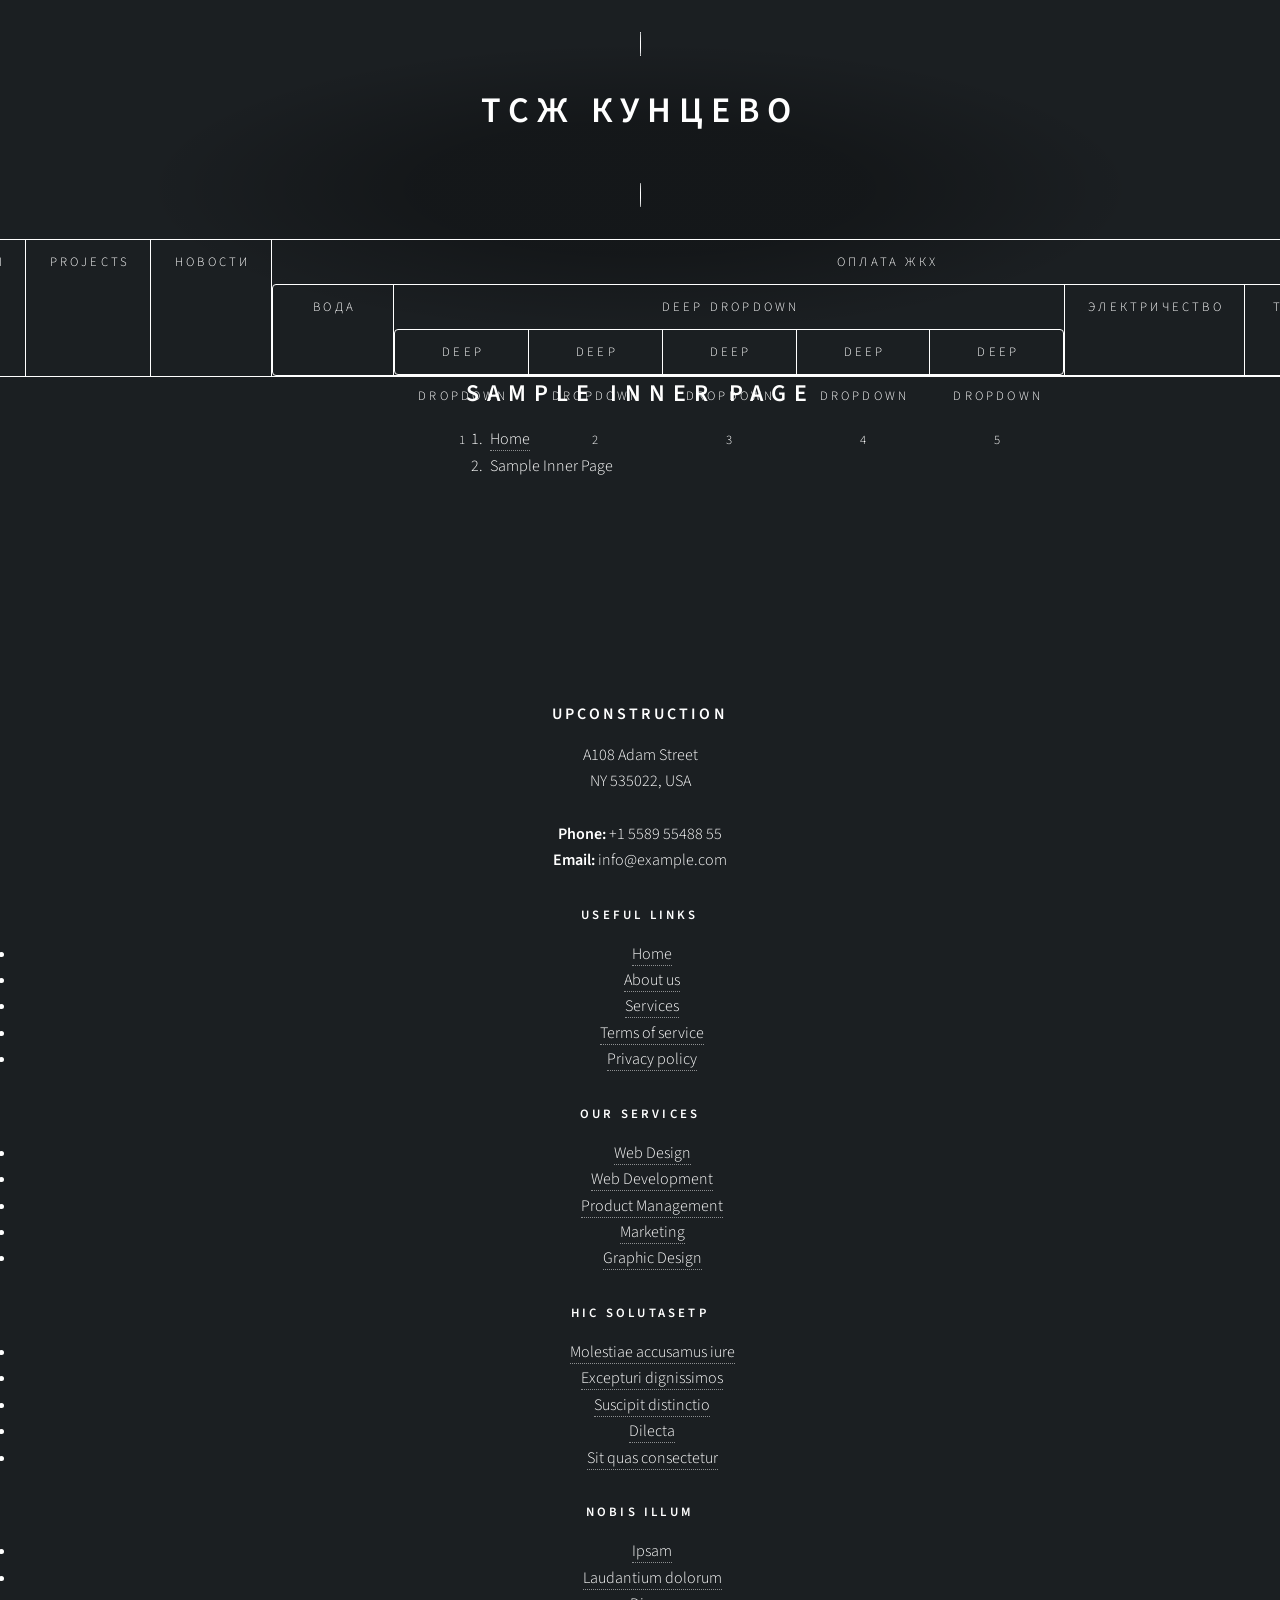
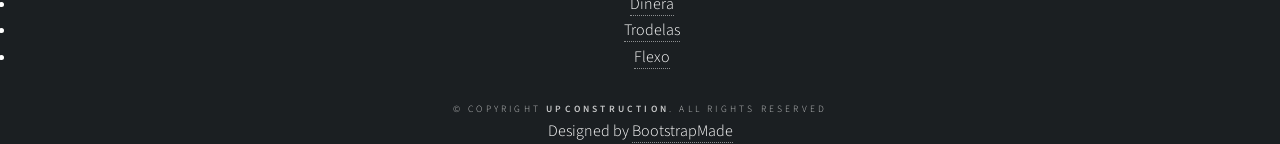
==== water.html @ 2f8976b7 "Add files via upload" ====
<!DOCTYPE html>
<html lang="en">

<head>
  <meta charset="utf-8">
  <meta content="width=device-width, initial-scale=1.0" name="viewport">

  <title>[Template] Sample Inner Page</title>
  <meta content="" name="description">
  <meta content="" name="keywords">

  <!-- Favicons -->
  <link href="assets/img/favicon.png" rel="icon">
  <link href="assets/img/apple-touch-icon.png" rel="apple-touch-icon">

  <!-- Google Fonts -->
  <link rel="preconnect" href="https://fonts.googleapis.com">
  <link rel="preconnect" href="https://fonts.gstatic.com" crossorigin>
  <link href="https://fonts.googleapis.com/css2?family=Open+Sans:ital,wght@0,300;0,400;0,500;0,600;0,700;1,300;1,400;1,600;1,700&family=Roboto:ital,wght@0,300;0,400;0,500;0,600;0,700;1,300;1,400;1,500;1,600;1,700&family=Work+Sans:ital,wght@0,300;0,400;0,500;0,600;0,700;1,300;1,400;1,500;1,600;1,700&display=swap" rel="stylesheet">

  <!-- Vendor CSS Files -->
  <link href="assets/vendor/bootstrap/css/bootstrap.min.css" rel="stylesheet">
  <link href="assets/vendor/bootstrap-icons/bootstrap-icons.css" rel="stylesheet">
  <link href="assets/vendor/fontawesome-free/css/all.min.css" rel="stylesheet">
  <link href="assets/vendor/aos/aos.css" rel="stylesheet">
  <link href="assets/vendor/glightbox/css/glightbox.min.css" rel="stylesheet">
  <link href="assets/vendor/swiper/swiper-bundle.min.css" rel="stylesheet">

  <!-- Template Main CSS File -->
  <link href="assets/css/main.css" rel="stylesheet">

  <!-- =======================================================
  * Template Name: UpConstruction - v1.2.1
  * Template URL: https://bootstrapmade.com/upconstruction-bootstrap-construction-website-template/
  * Author: BootstrapMade.com
  * License: https://bootstrapmade.com/license/
  ======================================================== -->
</head>

<body>

  <!-- ======= Header ======= -->
  <header id="header" class="header d-flex align-items-center">
    <div class="container-fluid container-xl d-flex align-items-center justify-content-between">

      <a href="index.html" class="logo d-flex align-items-center">
        <!-- Uncomment the line below if you also wish to use an image logo -->
        <!-- <img src="assets/img/logo.png" alt=""> -->
        <h1>ТСЖ <span>Кунцево</span></h1>
      </a>

      <i class="mobile-nav-toggle mobile-nav-show bi bi-list"></i>
      <i class="mobile-nav-toggle mobile-nav-hide d-none bi bi-x"></i>
      <nav id="navbar" class="navbar">
        <ul>
          <li><a href="index.html" class="active">Главная</a></li>
          <li><a href="about.html">О ТСЖ</a></li>
          <li><a href="services.html">Телефоны</a></li>
          <li><a href="projects.html">Projects</a></li>
          <li><a href="blog.html">Новости</a></li>
          <li class="dropdown"><a href="#"><span>Оплата ЖКХ</span> <i class="bi bi-chevron-down dropdown-indicator"></i></a>
            <ul>
              <li><a href="#">Вода</a></li>
              <li class="dropdown"><a href="#"><span>Deep Dropdown</span> <i class="bi bi-chevron-down dropdown-indicator"></i></a>
                <ul>
                  <li><a href="#">Deep Dropdown 1</a></li>
                  <li><a href="#">Deep Dropdown 2</a></li>
                  <li><a href="#">Deep Dropdown 3</a></li>
                  <li><a href="#">Deep Dropdown 4</a></li>
                  <li><a href="#">Deep Dropdown 5</a></li>
                </ul>
              </li>
              <li><a href="#">Электричество</a></li>
              <li><a href="#">Тарифы</a></li>
              <li><a href="#">Dropdown 4</a></li>
            </ul>
          </li>
          <li><a href="contact.html">Контакты</a></li>
        </ul>
      </nav><!-- .navbar -->

    </div>
  </header><!-- End Header -->

  <main id="main">

    <!-- ======= Breadcrumbs ======= -->
    <div class="breadcrumbs d-flex align-items-center" style="background-image: url('assets/img/breadcrumbs-bg.jpg');">
      <div class="container position-relative d-flex flex-column align-items-center" data-aos="fade">

        <h2>Sample Inner Page</h2>
        <ol>
          <li><a href="index.html">Home</a></li>
          <li>Sample Inner Page</li>
        </ol>

      </div>
    </div><!-- End Breadcrumbs -->

    <section class="sample-page">
      <div class="container">

<script src="https://yastatic.net/s3/frontend/forms/_/embed.js"></script><iframe src="https://forms.yandex.ru/cloud/6394c5d690fa7bdfb50872ac/?iframe=1" frameborder="0" name="ya-form-6394c5d690fa7bdfb50872ac" width="650"></iframe>

      </div>
    </section>

  </main><!-- End #main -->

  <!-- ======= Footer ======= -->
  <footer id="footer" class="footer">

    <div class="footer-content position-relative">
      <div class="container">
        <div class="row">

          <div class="col-lg-4 col-md-6">
            <div class="footer-info">
              <h3>UpConstruction</h3>
              <p>
                A108 Adam Street <br>
                NY 535022, USA<br><br>
                <strong>Phone:</strong> +1 5589 55488 55<br>
                <strong>Email:</strong> info@example.com<br>
              </p>
              <div class="social-links d-flex mt-3">
                <a href="#" class="d-flex align-items-center justify-content-center"><i class="bi bi-twitter"></i></a>
                <a href="#" class="d-flex align-items-center justify-content-center"><i class="bi bi-facebook"></i></a>
                <a href="#" class="d-flex align-items-center justify-content-center"><i class="bi bi-instagram"></i></a>
                <a href="#" class="d-flex align-items-center justify-content-center"><i class="bi bi-linkedin"></i></a>
              </div>
            </div>
          </div><!-- End footer info column-->

          <div class="col-lg-2 col-md-3 footer-links">
            <h4>Useful Links</h4>
            <ul>
              <li><a href="#">Home</a></li>
              <li><a href="#">About us</a></li>
              <li><a href="#">Services</a></li>
              <li><a href="#">Terms of service</a></li>
              <li><a href="#">Privacy policy</a></li>
            </ul>
          </div><!-- End footer links column-->

          <div class="col-lg-2 col-md-3 footer-links">
            <h4>Our Services</h4>
            <ul>
              <li><a href="#">Web Design</a></li>
              <li><a href="#">Web Development</a></li>
              <li><a href="#">Product Management</a></li>
              <li><a href="#">Marketing</a></li>
              <li><a href="#">Graphic Design</a></li>
            </ul>
          </div><!-- End footer links column-->

          <div class="col-lg-2 col-md-3 footer-links">
            <h4>Hic solutasetp</h4>
            <ul>
              <li><a href="#">Molestiae accusamus iure</a></li>
              <li><a href="#">Excepturi dignissimos</a></li>
              <li><a href="#">Suscipit distinctio</a></li>
              <li><a href="#">Dilecta</a></li>
              <li><a href="#">Sit quas consectetur</a></li>
            </ul>
          </div><!-- End footer links column-->

          <div class="col-lg-2 col-md-3 footer-links">
            <h4>Nobis illum</h4>
            <ul>
              <li><a href="#">Ipsam</a></li>
              <li><a href="#">Laudantium dolorum</a></li>
              <li><a href="#">Dinera</a></li>
              <li><a href="#">Trodelas</a></li>
              <li><a href="#">Flexo</a></li>
            </ul>
          </div><!-- End footer links column-->

        </div>
      </div>
    </div>

    <div class="footer-legal text-center position-relative">
      <div class="container">
        <div class="copyright">
          &copy; Copyright <strong><span>UpConstruction</span></strong>. All Rights Reserved
        </div>
        <div class="credits">
          <!-- All the links in the footer should remain intact. -->
          <!-- You can delete the links only if you purchased the pro version. -->
          <!-- Licensing information: https://bootstrapmade.com/license/ -->
          <!-- Purchase the pro version with working PHP/AJAX contact form: https://bootstrapmade.com/upconstruction-bootstrap-construction-website-template/ -->
          Designed by <a href="https://bootstrapmade.com/">BootstrapMade</a>
        </div>
      </div>
    </div>

  </footer>
  <!-- End Footer -->

  <a href="#" class="scroll-top d-flex align-items-center justify-content-center"><i class="bi bi-arrow-up-short"></i></a>

  <div id="preloader"></div>

  <!-- Vendor JS Files -->
  <script src="assets/vendor/bootstrap/js/bootstrap.bundle.min.js"></script>
  <script src="assets/vendor/aos/aos.js"></script>
  <script src="assets/vendor/glightbox/js/glightbox.min.js"></script>
  <script src="assets/vendor/isotope-layout/isotope.pkgd.min.js"></script>
  <script src="assets/vendor/swiper/swiper-bundle.min.js"></script>
  <script src="assets/vendor/purecounter/purecounter_vanilla.js"></script>
  <script src="assets/vendor/php-email-form/validate.js"></script>

  <!-- Template Main JS File -->
  <script src="assets/js/main.js"></script>

</body>

</html>
---- assets/css/main.css ----
@import url(fontawesome-all.min.css);
@import url("https://fonts.googleapis.com/css?family=Source+Sans+Pro:300italic,600italic,300,600");

/*
	Dimension by HTML5 UP
	html5up.net | @ajlkn
	Free for personal and commercial use under the CCA 3.0 license (html5up.net/license)
*/

html, body, div, span, applet, object,
iframe, h1, h2, h3, h4, h5, h6, p, blockquote,
pre, a, abbr, acronym, address, big, cite,
code, del, dfn, em, img, ins, kbd, q, s, samp,
small, strike, strong, sub, sup, tt, var, b,
u, i, center, dl, dt, dd, ol, ul, li, fieldset,
form, label, legend, table, caption, tbody,
tfoot, thead, tr, th, td, article, aside,
canvas, details, embed, figure, figcaption,
footer, header, hgroup, menu, nav, output, ruby,
section, summary, time, mark, audio, video {
	margin: 0;
	padding: 0;
	border: 0;
	font-size: 100%;
	font: inherit;
	vertical-align: baseline;}

article, aside, details, figcaption, figure,
footer, header, hgroup, menu, nav, section {
	display: block;}

body {
	line-height: 1;
}

ol, ul {
	list-style: none;
}

blockquote, q {
	quotes: none;
}

	blockquote:before, blockquote:after, q:before, q:after {
		content: '';
		content: none;
	}

table {
	border-collapse: collapse;
	border-spacing: 0;
}

body {
	-webkit-text-size-adjust: none;
}

mark {
	background-color: transparent;
	color: inherit;
}

input::-moz-focus-inner {
	border: 0;
	padding: 0;
}

input, select, textarea {
	-moz-appearance: none;
	-webkit-appearance: none;
	-ms-appearance: none;
	appearance: none;
}

/* Basic */

	@-ms-viewport {
		width: device-width;
	}

	@media screen and (max-width: 480px) {

		html, body {
			min-width: 320px;
		}

	}

	html {
		box-sizing: border-box;
	}

	*, *:before, *:after {
		box-sizing: inherit;
	}

	body {
		background: #1b1f22;
	}

		body.is-preload *, body.is-preload *:before, body.is-preload *:after {
			-moz-animation: none !important;
			-webkit-animation: none !important;
			-ms-animation: none !important;
			animation: none !important;
			-moz-transition: none !important;
			-webkit-transition: none !important;
			-ms-transition: none !important;
			transition: none !important;
		}

/* Type */

	html {
		font-size: 16pt;
	}

		@media screen and (max-width: 1680px) {

			html {
				font-size: 12pt;
			}

		}

		@media screen and (max-width: 736px) {

			html {
				font-size: 11pt;
			}

		}

		@media screen and (max-width: 360px) {

			html {
				font-size: 10pt;
			}

		}

	body, input, select, textarea {
		color: #ffffff;
		font-family: "Source Sans Pro", sans-serif;
		font-weight: 300;
		font-size: 1rem;
		line-height: 1.65;
	}

	a {
		-moz-transition: color 0.2s ease-in-out, background-color 0.2s ease-in-out, border-bottom-color 0.2s ease-in-out;
		-webkit-transition: color 0.2s ease-in-out, background-color 0.2s ease-in-out, border-bottom-color 0.2s ease-in-out;
		-ms-transition: color 0.2s ease-in-out, background-color 0.2s ease-in-out, border-bottom-color 0.2s ease-in-out;
		transition: color 0.2s ease-in-out, background-color 0.2s ease-in-out, border-bottom-color 0.2s ease-in-out;
		border-bottom: dotted 1px rgba(255, 255, 255, 0.5);
		text-decoration: none;
		color: inherit;
	}

		a:hover {
			border-bottom-color: transparent;
		}

	strong, b {
		color: #ffffff;
		font-weight: 600;
	}

	em, i {
		font-style: italic;
	}

	p {
		margin: 0 0 2rem 0;
	}

	h1, h2, h3, h4, h5, h6 {
		color: #ffffff;
		font-weight: 600;
		line-height: 1.5;
		margin: 0 0 1rem 0;
		text-transform: uppercase;
		letter-spacing: 0.2rem;
	}

		h1 a, h2 a, h3 a, h4 a, h5 a, h6 a {
			color: inherit;
			text-decoration: none;
		}

		h1.major, h2.major, h3.major, h4.major, h5.major, h6.major {
			border-bottom: solid 1px #ffffff;
			width: -moz-max-content;
			width: -webkit-max-content;
			width: -ms-max-content;
			width: max-content;
			padding-bottom: 0.5rem;
			margin: 0 0 2rem 0;
		}

	h1 {
		font-size: 2.25rem;
		line-height: 1.3;
		letter-spacing: 0.5rem;
	}

	h2 {
		font-size: 1.5rem;
		line-height: 1.4;
		letter-spacing: 0.5rem;
	}

	h3 {
		font-size: 1rem;
	}

	h4 {
		font-size: 0.8rem;
	}

	h5 {
		font-size: 0.7rem;
	}

	h6 {
		font-size: 0.6rem;
	}

	@media screen and (max-width: 736px) {

		h1 {
			font-size: 1.75rem;
			line-height: 1.4;
		}

		h2 {
			font-size: 1.25em;
			line-height: 1.5;
		}

	}

	sub {
		font-size: 0.8rem;
		position: relative;
		top: 0.5rem;
	}

	sup {
		font-size: 0.8rem;
		position: relative;
		top: -0.5rem;
	}

	blockquote {
		border-left: solid 4px #ffffff;
		font-style: italic;
		margin: 0 0 2rem 0;
		padding: 0.5rem 0 0.5rem 2rem;
	}

	code {
		background: rgba(255, 255, 255, 0.075);
		border-radius: 4px;
		font-family: "Courier New", monospace;
		font-size: 0.9rem;
		margin: 0 0.25rem;
		padding: 0.25rem 0.65rem;
	}

	pre {
		-webkit-overflow-scrolling: touch;
		font-family: "Courier New", monospace;
		font-size: 0.9rem;
		margin: 0 0 2rem 0;
	}

		pre code {
			display: block;
			line-height: 1.75;
			padding: 1rem 1.5rem;
			overflow-x: auto;
		}

	hr {
		border: 0;
		border-bottom: solid 1px #ffffff;
		margin: 2.75rem 0;
	}

	.align-left {
		text-align: left;
	}

	.align-center {
		text-align: center;
	}

	.align-right {
		text-align: right;
	}

/* Form */

	form {
		margin: 0 0 2rem 0;
	}

		form > :last-child {
			margin-bottom: 0;
		}

		form > .fields {
			display: -moz-flex;
			display: -webkit-flex;
			display: -ms-flex;
			display: flex;
			-moz-flex-wrap: wrap;
			-webkit-flex-wrap: wrap;
			-ms-flex-wrap: wrap;
			flex-wrap: wrap;
			width: calc(100% + 3rem);
			margin: -1.5rem 0 2rem -1.5rem;
		}

			form > .fields > .field {
				-moz-flex-grow: 0;
				-webkit-flex-grow: 0;
				-ms-flex-grow: 0;
				flex-grow: 0;
				-moz-flex-shrink: 0;
				-webkit-flex-shrink: 0;
				-ms-flex-shrink: 0;
				flex-shrink: 0;
				padding: 1.5rem 0 0 1.5rem;
				width: calc(100% - 1.5rem);
			}

				form > .fields > .field.half {
					width: calc(50% - 0.75rem);
				}

				form > .fields > .field.third {
					width: calc(100%/3 - 0.5rem);
				}

				form > .fields > .field.quarter {
					width: calc(25% - 0.375rem);
				}

		@media screen and (max-width: 480px) {

			form > .fields {
				width: calc(100% + 3rem);
				margin: -1.5rem 0 2rem -1.5rem;
			}

				form > .fields > .field {
					padding: 1.5rem 0 0 1.5rem;
					width: calc(100% - 1.5rem);
				}

					form > .fields > .field.half {
						width: calc(100% - 1.5rem);
					}

					form > .fields > .field.third {
						width: calc(100% - 1.5rem);
					}

					form > .fields > .field.quarter {
						width: calc(100% - 1.5rem);
					}

		}

	label {
		color: #ffffff;
		display: block;
		font-size: 0.8rem;
		font-weight: 300;
		letter-spacing: 0.2rem;
		line-height: 1.5;
		margin: 0 0 1rem 0;
		text-transform: uppercase;
	}

	input[type="text"],
	input[type="password"],
	input[type="email"],
	input[type="tel"],
	select,
	textarea {
		-moz-appearance: none;
		-webkit-appearance: none;
		-ms-appearance: none;
		appearance: none;
		-moz-transition: border-color 0.2s ease-in-out, box-shadow 0.2s ease-in-out, background-color 0.2s ease-in-out;
		-webkit-transition: border-color 0.2s ease-in-out, box-shadow 0.2s ease-in-out, background-color 0.2s ease-in-out;
		-ms-transition: border-color 0.2s ease-in-out, box-shadow 0.2s ease-in-out, background-color 0.2s ease-in-out;
		transition: border-color 0.2s ease-in-out, box-shadow 0.2s ease-in-out, background-color 0.2s ease-in-out;
		background-color: transparent;
		border-radius: 4px;
		border: solid 1px #ffffff;
		color: inherit;
		display: block;
		outline: 0;
		padding: 0 1rem;
		text-decoration: none;
		width: 100%;
	}

		input[type="text"]:invalid,
		input[type="password"]:invalid,
		input[type="email"]:invalid,
		input[type="tel"]:invalid,
		select:invalid,
		textarea:invalid {
			box-shadow: none;
		}

		input[type="text"]:focus,
		input[type="password"]:focus,
		input[type="email"]:focus,
		input[type="tel"]:focus,
		select:focus,
		textarea:focus {
			background: rgba(255, 255, 255, 0.075);
			border-color: #ffffff;
			box-shadow: 0 0 0 1px #ffffff;
		}

	select {
		background-image: url("data:image/svg+xml;charset=utf8,%3Csvg xmlns='http://www.w3.org/2000/svg' width='40' height='40' preserveAspectRatio='none' viewBox='0 0 40 40'%3E%3Cpath d='M9.4,12.3l10.4,10.4l10.4-10.4c0.2-0.2,0.5-0.4,0.9-0.4c0.3,0,0.6,0.1,0.9,0.4l3.3,3.3c0.2,0.2,0.4,0.5,0.4,0.9 c0,0.4-0.1,0.6-0.4,0.9L20.7,31.9c-0.2,0.2-0.5,0.4-0.9,0.4c-0.3,0-0.6-0.1-0.9-0.4L4.3,17.3c-0.2-0.2-0.4-0.5-0.4-0.9 c0-0.4,0.1-0.6,0.4-0.9l3.3-3.3c0.2-0.2,0.5-0.4,0.9-0.4S9.1,12.1,9.4,12.3z' fill='%23ffffff' /%3E%3C/svg%3E");
		background-size: 1.25rem;
		background-repeat: no-repeat;
		background-position: calc(100% - 1rem) center;
		height: 2.75rem;
		padding-right: 2.75rem;
		text-overflow: ellipsis;
	}

		select option {
			color: #ffffff;
			background: #1b1f22;
		}

		select:focus::-ms-value {
			background-color: transparent;
		}

		select::-ms-expand {
			display: none;
		}

	input[type="text"],
	input[type="password"],
	input[type="email"],
	select {
		height: 2.75rem;
	}

	textarea {
		padding: 0.75rem 1rem;
	}

	input[type="checkbox"],
	input[type="radio"] {
		-moz-appearance: none;
		-webkit-appearance: none;
		-ms-appearance: none;
		appearance: none;
		display: block;
		float: left;
		margin-right: -2rem;
		opacity: 0;
		width: 1rem;
		z-index: -1;
	}

		input[type="checkbox"] + label,
		input[type="radio"] + label {
			text-decoration: none;
			-moz-user-select: none;
			-webkit-user-select: none;
			-ms-user-select: none;
			user-select: none;
			color: #ffffff;
			cursor: pointer;
			display: inline-block;
			font-size: 0.8rem;
			font-weight: 300;
			margin: 0 0 0.5rem 0;
			padding-left: 2.65rem;
			padding-right: 0.75rem;
			position: relative;
		}

			input[type="checkbox"] + label:before,
			input[type="radio"] + label:before {
				-moz-osx-font-smoothing: grayscale;
				-webkit-font-smoothing: antialiased;
				display: inline-block;
				font-style: normal;
				font-variant: normal;
				text-rendering: auto;
				line-height: 1;
				text-transform: none !important;
				font-family: 'Font Awesome 5 Free';
				font-weight: 900;
			}

			input[type="checkbox"] + label:before,
			input[type="radio"] + label:before {
				-moz-transition: border-color 0.2s ease-in-out, box-shadow 0.2s ease-in-out, background-color 0.2s ease-in-out;
				-webkit-transition: border-color 0.2s ease-in-out, box-shadow 0.2s ease-in-out, background-color 0.2s ease-in-out;
				-ms-transition: border-color 0.2s ease-in-out, box-shadow 0.2s ease-in-out, background-color 0.2s ease-in-out;
				transition: border-color 0.2s ease-in-out, box-shadow 0.2s ease-in-out, background-color 0.2s ease-in-out;
				border-radius: 4px;
				border: solid 1px #ffffff;
				content: '';
				display: inline-block;
				height: 1.65rem;
				left: 0;
				line-height: 1.65rem;
				position: absolute;
				text-align: center;
				top: -0.15rem;
				width: 1.65rem;
			}

		input[type="checkbox"]:checked + label:before,
		input[type="radio"]:checked + label:before {
			background: #ffffff !important;
			border-color: #ffffff !important;
			color: #1b1f22;
			content: '\f00c';
		}

		input[type="checkbox"]:focus + label:before,
		input[type="radio"]:focus + label:before {
			background: rgba(255, 255, 255, 0.075);
			border-color: #ffffff;
			box-shadow: 0 0 0 1px #ffffff;
		}

	input[type="checkbox"] + label:before {
		border-radius: 4px;
	}

	input[type="radio"] + label:before {
		border-radius: 100%;
	}

	::-webkit-input-placeholder {
		color: rgba(255, 255, 255, 0.5) !important;
		opacity: 1.0;
	}

	:-moz-placeholder {
		color: rgba(255, 255, 255, 0.5) !important;
		opacity: 1.0;
	}

	::-moz-placeholder {
		color: rgba(255, 255, 255, 0.5) !important;
		opacity: 1.0;
	}

	:-ms-input-placeholder {
		color: rgba(255, 255, 255, 0.5) !important;
		opacity: 1.0;
	}

	.formerize-placeholder {
		color: rgba(255, 255, 255, 0.5) !important;
		opacity: 1.0;
	}

/* Box */

	.box {
		border-radius: 4px;
		border: solid 1px #ffffff;
		margin-bottom: 2rem;
		padding: 1.5em;
	}

		.box > :last-child,
		.box > :last-child > :last-child,
		.box > :last-child > :last-child > :last-child {
			margin-bottom: 0;
		}

		.box.alt {
			border: 0;
			border-radius: 0;
			padding: 0;
		}

/* Icon */

	.icon {
		text-decoration: none;
		border-bottom: none;
		position: relative;
	}

		.icon:before {
			-moz-osx-font-smoothing: grayscale;
			-webkit-font-smoothing: antialiased;
			display: inline-block;
			font-style: normal;
			font-variant: normal;
			text-rendering: auto;
			line-height: 1;
			text-transform: none !important;
			font-family: 'Font Awesome 5 Free';
			font-weight: 400;
		}

		.icon > .label {
			display: none;
		}

		.icon:before {
			line-height: inherit;
		}

		.icon.solid:before {
			font-weight: 900;
		}

		.icon.brands:before {
			font-family: 'Font Awesome 5 Brands';
		}

/* Image */

	.image {
		border-radius: 4px;
		border: 0;
		display: inline-block;
		position: relative;
	}

		.image:before {
			pointer-events: none;
			border-radius: 4px;
			content: '';
			display: block;
			height: 100%;
			left: 0;
			opacity: 0.5;
			position: absolute;
			top: 0;
			width: 100%;
		}

		.image img {
			border-radius: 4px;
			display: block;
            margin-left: auto;
            margin-right: auto;
            width: 50%;
		}
		
		@media screen and (max-width: 480px) {

			.image img {
				width: 75%;
			}

		}
		
		.image.left, .image.right {
			max-width: 40%;
		}

			.image.left img, .image.right img {
				width: 100%;
			}

		.image.left {
			float: left;
			padding: 0 1.5em 1em 0;
			top: 0.25em;
		}

		.image.right {
			float: right;
			padding: 0 0 1em 1.5em;
			top: 0.25em;
		}

		.image.fit {
			display: block;
			margin: 0 0 2rem 0;
			width: 100%;
		}

			.image.fit img {
				width: 100%;
			}

		.image.main {
			display: block;
			margin: 2.5rem 0;
			
			width: 100%;
		}



		@media screen and (max-width: 736px) {

			.image.main {
				margin: 2rem 0;
			}

		}

		@media screen and (max-width: 480px) {

			.image.main {
				margin: 1.5rem 0;
			}

		}

/* List */

	ol {
		list-style: decimal;
		margin: 0 0 2rem 0;
		padding-left: 1.25em;
	}

		ol li {
			padding-left: 0.25em;
		}

	ul {
		list-style: disc;
		margin: 0 0 2rem 0;
		padding-left: 1em;
	}

		ul li {
			padding-left: 0.5em;
		}

		ul.alt {
			list-style: none;
			padding-left: 0;
		}

			ul.alt li {
				border-top: solid 1px #ffffff;
				padding: 0.5em 0;
			}

				ul.alt li:first-child {
					border-top: 0;
					padding-top: 0;
				}

	dl {
		margin: 0 0 2rem 0;
	}

		dl dt {
			display: block;
			font-weight: 600;
			margin: 0 0 1rem 0;
		}

		dl dd {
			margin-left: 2rem;
		}

/* Actions */

	ul.actions {
		display: -moz-flex;
		display: -webkit-flex;
		display: -ms-flex;
		display: flex;
		cursor: default;
		list-style: none;
		margin-left: -1rem;
		padding-left: 0;
	}

		ul.actions li {
			padding: 0 0 0 1rem;
			vertical-align: middle;
		}

		ul.actions.special {
			-moz-justify-content: center;
			-webkit-justify-content: center;
			-ms-justify-content: center;
			justify-content: center;
			width: 100%;
			margin-left: 0;
		}

			ul.actions.special li:first-child {
				padding-left: 0;
			}

		ul.actions.stacked {
			-moz-flex-direction: column;
			-webkit-flex-direction: column;
			-ms-flex-direction: column;
			flex-direction: column;
			margin-left: 0;
		}

			ul.actions.stacked li {
				padding: 1.3rem 0 0 0;
			}

				ul.actions.stacked li:first-child {
					padding-top: 0;
				}

		ul.actions.fit {
			width: calc(100% + 1rem);
		}

			ul.actions.fit li {
				-moz-flex-grow: 1;
				-webkit-flex-grow: 1;
				-ms-flex-grow: 1;
				flex-grow: 1;
				-moz-flex-shrink: 1;
				-webkit-flex-shrink: 1;
				-ms-flex-shrink: 1;
				flex-shrink: 1;
				width: 100%;
			}

				ul.actions.fit li > * {
					width: 100%;
				}

			ul.actions.fit.stacked {
				width: 100%;
			}

		@media screen and (max-width: 480px) {

			ul.actions:not(.fixed) {
				-moz-flex-direction: column;
				-webkit-flex-direction: column;
				-ms-flex-direction: column;
				flex-direction: column;
				margin-left: 0;
				width: 100% !important;
			}

				ul.actions:not(.fixed) li {
					-moz-flex-grow: 1;
					-webkit-flex-grow: 1;
					-ms-flex-grow: 1;
					flex-grow: 1;
					-moz-flex-shrink: 1;
					-webkit-flex-shrink: 1;
					-ms-flex-shrink: 1;
					flex-shrink: 1;
					padding: 1rem 0 0 0;
					text-align: center;
					width: 100%;
				}

					ul.actions:not(.fixed) li > * {
						width: 100%;
					}

					ul.actions:not(.fixed) li:first-child {
						padding-top: 0;
					}

					ul.actions:not(.fixed) li input[type="submit"],
					ul.actions:not(.fixed) li input[type="reset"],
					ul.actions:not(.fixed) li input[type="button"],
					ul.actions:not(.fixed) li button,
					ul.actions:not(.fixed) li .button {
						width: 100%;
					}

						ul.actions:not(.fixed) li input[type="submit"].icon:before,
						ul.actions:not(.fixed) li input[type="reset"].icon:before,
						ul.actions:not(.fixed) li input[type="button"].icon:before,
						ul.actions:not(.fixed) li button.icon:before,
						ul.actions:not(.fixed) li .button.icon:before {
							margin-left: -0.5em;
						}

		}

/* Icons */

	ul.icons {
		cursor: default;
		list-style: none;
		padding-left: 0;
	}

		ul.icons li {
			display: inline-block;
			padding: 0 0.75em 0 0;
		}

			ul.icons li:last-child {
				padding-right: 0;
			}

			ul.icons li a {
				border-radius: 100%;
				box-shadow: inset 0 0 0 1px #ffffff;
				display: inline-block;
				height: 2.25rem;
				line-height: 2.25rem;
				text-align: center;
				width: 2.25rem;
			}

				ul.icons li a:hover {
					background-color: rgba(255, 255, 255, 0.075);
				}

				ul.icons li a:active {
					background-color: rgba(255, 255, 255, 0.175);
				}

/* Table */

	.table-wrapper {
		-webkit-overflow-scrolling: touch;
		overflow-x: auto;
	}

	table {
		margin: 0 0 2rem 0;
		width: 100%;
	}

		table tbody tr {
			border: solid 1px #ffffff;
			border-left: 0;
			border-right: 0;
		}

			table tbody tr:nth-child(2n + 1) {
				background-color: rgba(255, 255, 255, 0.075);
			}

		table td {
			padding: 0.75em 0.75em;
		}

		table th {
			color: #ffffff;
			font-size: 0.9em;
			font-weight: 600;
			padding: 0 0.75em 0.75em 0.75em;
			text-align: left;
		}

		table thead {
			border-bottom: solid 2px #ffffff;
		}

		table tfoot {
			border-top: solid 2px #ffffff;
		}

		table.alt {
			border-collapse: separate;
		}

			table.alt tbody tr td {
				border: solid 1px #ffffff;
				border-left-width: 0;
				border-top-width: 0;
			}

				table.alt tbody tr td:first-child {
					border-left-width: 1px;
				}

			table.alt tbody tr:first-child td {
				border-top-width: 1px;
			}

			table.alt thead {
				border-bottom: 0;
			}

			table.alt tfoot {
				border-top: 0;
			}

/* Button */

	input[type="submit"],
	input[type="reset"],
	input[type="button"],
	button,
	.button {
		-moz-appearance: none;
		-webkit-appearance: none;
		-ms-appearance: none;
		appearance: none;
		-moz-transition: background-color 0.2s ease-in-out, color 0.2s ease-in-out;
		-webkit-transition: background-color 0.2s ease-in-out, color 0.2s ease-in-out;
		-ms-transition: background-color 0.2s ease-in-out, color 0.2s ease-in-out;
		transition: background-color 0.2s ease-in-out, color 0.2s ease-in-out;
		background-color: transparent;
		border-radius: 4px;
		border: 0;
		box-shadow: inset 0 0 0 1px #ffffff;
		color: #ffffff !important;
		cursor: pointer;
		display: inline-block;
		font-size: 0.8rem;
		font-weight: 300;
		height: 2.75rem;
		letter-spacing: 0.2rem;
		line-height: 2.75rem;
		outline: 0;
		padding: 0 1.25rem 0 1.35rem;
		text-align: center;
		text-decoration: none;
		text-transform: uppercase;
		white-space: nowrap;
	}

		input[type="submit"]:hover,
		input[type="reset"]:hover,
		input[type="button"]:hover,
		button:hover,
		.button:hover {
			background-color: rgba(255, 255, 255, 0.075);
		}

		input[type="submit"]:active,
		input[type="reset"]:active,
		input[type="button"]:active,
		button:active,
		.button:active {
			background-color: rgba(255, 255, 255, 0.175);
		}

		input[type="submit"].icon:before,
		input[type="reset"].icon:before,
		input[type="button"].icon:before,
		button.icon:before,
		.button.icon:before {
			margin-right: 0.5em;
		}

		input[type="submit"].fit,
		input[type="reset"].fit,
		input[type="button"].fit,
		button.fit,
		.button.fit {
			width: 100%;
		}

		input[type="submit"].small,
		input[type="reset"].small,
		input[type="button"].small,
		button.small,
		.button.small {
			font-size: 0.6rem;
			height: 2.0625rem;
			line-height: 2.0625rem;
		}

		input[type="submit"].primary,
		input[type="reset"].primary,
		input[type="button"].primary,
		button.primary,
		.button.primary {
			background-color: #ffffff;
			color: #1b1f22 !important;
			font-weight: 600;
		}

		input[type="submit"].disabled, input[type="submit"]:disabled,
		input[type="reset"].disabled,
		input[type="reset"]:disabled,
		input[type="button"].disabled,
		input[type="button"]:disabled,
		button.disabled,
		button:disabled,
		.button.disabled,
		.button:disabled {
			pointer-events: none;
			cursor: default;
			opacity: 0.25;
		}

	input[type="submit"],
	input[type="reset"],
	input[type="button"],
	button {
		line-height: calc(2.75rem - 2px);
	}

/* BG */

	#bg {
		-moz-transform: scale(1.0);
		-webkit-transform: scale(1.0);
		-ms-transform: scale(1.0);
		transform: scale(1.0);
		-webkit-backface-visibility: hidden;
		position: fixed;
		top: 0;
		left: 0;
		width: 100%;
		height: 100vh;
		z-index: 1;
	}

		#bg:before, #bg:after {
			content: '';
			display: block;
			position: absolute;
			top: 0;
			left: 0;
			width: 100%;
			height: 100%;
		}

		#bg:before {
			-moz-transition: background-color 2.5s ease-in-out;
			-webkit-transition: background-color 2.5s ease-in-out;
			-ms-transition: background-color 2.5s ease-in-out;
			transition: background-color 2.5s ease-in-out;
			-moz-transition-delay: 0.75s;
			-webkit-transition-delay: 0.75s;
			-ms-transition-delay: 0.75s;
			transition-delay: 0.75s;
			background-image: linear-gradient(to top, rgba(19, 21, 25, 0.5), rgba(19, 21, 25, 0.5)), url("../../images/overlay.png");
			background-size: auto, 256px 256px;
			background-position: center, center;
			background-repeat: no-repeat, repeat;
			z-index: 2;
		}

		#bg:after {
			-moz-transform: scale(1.125);
			-webkit-transform: scale(1.125);
			-ms-transform: scale(1.125);
			transform: scale(1.125);
			-moz-transition: -moz-transform 0.325s ease-in-out, -moz-filter 0.325s ease-in-out;
			-webkit-transition: -webkit-transform 0.325s ease-in-out, -webkit-filter 0.325s ease-in-out;
			-ms-transition: -ms-transform 0.325s ease-in-out, -ms-filter 0.325s ease-in-out;
			transition: transform 0.325s ease-in-out, filter 0.325s ease-in-out;
			background-image: url("../../images/bg.jpg");
			background-position: center;
			background-size: cover;
			background-repeat: no-repeat;
			z-index: 1;
		}

		body.is-article-visible #bg:after {
			-moz-transform: scale(1.0825);
			-webkit-transform: scale(1.0825);
			-ms-transform: scale(1.0825);
			transform: scale(1.0825);
			-moz-filter: blur(0.2rem);
			-webkit-filter: blur(0.2rem);
			-ms-filter: blur(0.2rem);
			filter: blur(0.2rem);
		}

		body.is-preload #bg:before {
			background-color: #000000;
		}

/* Wrapper */

	#wrapper {
		display: -moz-flex;
		display: -webkit-flex;
		display: -ms-flex;
		display: flex;
		-moz-flex-direction: column;
		-webkit-flex-direction: column;
		-ms-flex-direction: column;
		flex-direction: column;
		-moz-align-items: center;
		-webkit-align-items: center;
		-ms-align-items: center;
		align-items: center;
		-moz-justify-content: space-between;
		-webkit-justify-content: space-between;
		-ms-justify-content: space-between;
		justify-content: space-between;
		position: relative;
		min-height: 100vh;
		width: 100%;
		padding: 4rem 2rem;
		z-index: 3;
	}

		#wrapper:before {
			content: '';
			display: block;
		}

		@media screen and (max-width: 1680px) {

			#wrapper {
				padding: 3rem 2rem;
			}

		}

		@media screen and (max-width: 736px) {

			#wrapper {
				padding: 2rem 1rem;
			}

		}

		@media screen and (max-width: 480px) {

			#wrapper {
				padding: 1rem;
			}

		}

/* Header */

	#header {
		display: -moz-flex;
		display: -webkit-flex;
		display: -ms-flex;
		display: flex;
		-moz-flex-direction: column;
		-webkit-flex-direction: column;
		-ms-flex-direction: column;
		flex-direction: column;
		-moz-align-items: center;
		-webkit-align-items: center;
		-ms-align-items: center;
		align-items: center;
		-moz-transition: -moz-transform 0.325s ease-in-out, -moz-filter 0.325s ease-in-out, opacity 0.325s ease-in-out;
		-webkit-transition: -webkit-transform 0.325s ease-in-out, -webkit-filter 0.325s ease-in-out, opacity 0.325s ease-in-out;
		-ms-transition: -ms-transform 0.325s ease-in-out, -ms-filter 0.325s ease-in-out, opacity 0.325s ease-in-out;
		transition: transform 0.325s ease-in-out, filter 0.325s ease-in-out, opacity 0.325s ease-in-out;
		background-image: -moz-radial-gradient(rgba(0, 0, 0, 0.25) 25%, rgba(0, 0, 0, 0) 55%);
		background-image: -webkit-radial-gradient(rgba(0, 0, 0, 0.25) 25%, rgba(0, 0, 0, 0) 55%);
		background-image: -ms-radial-gradient(rgba(0, 0, 0, 0.25) 25%, rgba(0, 0, 0, 0) 55%);
		background-image: radial-gradient(rgba(0, 0, 0, 0.25) 25%, rgba(0, 0, 0, 0) 55%);
		max-width: 100%;
		text-align: center;
	}

		#header > * {
			-moz-transition: opacity 0.325s ease-in-out;
			-webkit-transition: opacity 0.325s ease-in-out;
			-ms-transition: opacity 0.325s ease-in-out;
			transition: opacity 0.325s ease-in-out;
			position: relative;
			margin-top: 3.5rem;
		}

			#header > *:before {
				content: '';
				display: block;
				position: absolute;
				top: calc(-3.5rem - 1px);
				left: calc(50% - 1px);
				width: 1px;
				height: calc(3.5rem + 1px);
				background: #ffffff;
			}

		#header > :first-child {
			margin-top: 0;
		}

			#header > :first-child:before {
				display: none;
			}

		#header .logo {
			width: 5.5rem;
			height: 5.5rem;
			line-height: 5.5rem;
			border: solid 1px #ffffff;
			border-radius: 100%;
		}

			#header .logo .icon:before {
				font-size: 2rem;
			}

		#header .content {
			border-style: solid;
			border-color: #ffffff;
			border-top-width: 1px;
			border-bottom-width: 1px;
			max-width: 100%;
		}

			#header .content .inner {
				-moz-transition: max-height 0.75s ease, padding 0.75s ease, opacity 0.325s ease-in-out;
				-webkit-transition: max-height 0.75s ease, padding 0.75s ease, opacity 0.325s ease-in-out;
				-ms-transition: max-height 0.75s ease, padding 0.75s ease, opacity 0.325s ease-in-out;
				transition: max-height 0.75s ease, padding 0.75s ease, opacity 0.325s ease-in-out;
				-moz-transition-delay: 0.25s;
				-webkit-transition-delay: 0.25s;
				-ms-transition-delay: 0.25s;
				transition-delay: 0.25s;
				padding: 3rem 2rem;
				max-height: 40rem;
				overflow: hidden;
			}

				#header .content .inner > :last-child {
					margin-bottom: 0;
				}

			#header .content p {
				text-transform: uppercase;
				letter-spacing: 0.2rem;
				font-size: 0.8rem;
				line-height: 2;
			}

		#header nav ul {
			display: -moz-flex;
			display: -webkit-flex;
			display: -ms-flex;
			display: flex;
			margin-bottom: 0;
			list-style: none;
			padding-left: 0;
			border: solid 1px #ffffff;
			border-radius: 4px;
		}

			#header nav ul li {
				padding-left: 0;
				border-left: solid 1px #ffffff;
			}

				#header nav ul li:first-child {
					border-left: 0;
				}

				#header nav ul li a {
					display: block;
					min-width: 7.5rem;
					height: 2.75rem;
					line-height: 2.75rem;
					padding: 0 1.25rem 0 1.45rem;
					text-transform: uppercase;
					letter-spacing: 0.2rem;
					font-size: 0.8rem;
					border-bottom: 0;
				}

					#header nav ul li a:hover {
						background-color: rgba(255, 255, 255, 0.075);
					}

					#header nav ul li a:active {
						background-color: rgba(255, 255, 255, 0.175);
					}

		#header nav.use-middle:after {
			content: '';
			display: block;
			position: absolute;
			top: 0;
			left: calc(50% - 1px);
			width: 1px;
			height: 100%;
			background: #ffffff;
		}

		#header nav.use-middle ul li.is-middle {
			border-left: 0;
		}

		body.is-article-visible #header {
			-moz-transform: scale(0.95);
			-webkit-transform: scale(0.95);
			-ms-transform: scale(0.95);
			transform: scale(0.95);
			-moz-filter: blur(0.1rem);
			-webkit-filter: blur(0.1rem);
			-ms-filter: blur(0.1rem);
			filter: blur(0.1rem);
			opacity: 0;
		}

		body.is-preload #header {
			-moz-filter: blur(0.125rem);
			-webkit-filter: blur(0.125rem);
			-ms-filter: blur(0.125rem);
			filter: blur(0.125rem);
		}

			body.is-preload #header > * {
				opacity: 0;
			}

			body.is-preload #header .content .inner {
				max-height: 0;
				padding-top: 0;
				padding-bottom: 0;
				opacity: 0;
			}

		/*@media screen and (max-width: 980px) {

			#header .content p br {
				display: none;
			}

		}*/

		@media screen and (max-width: 736px) {

			#header > * {
				margin-top: 2rem;
			}

				#header > *:before {
					top: calc(-2rem - 1px);
					height: calc(2rem + 1px);
				}

			#header .logo {
				width: 4.75rem;
				height: 4.75rem;
				line-height: 4.75rem;
			}

				#header .logo .icon:before {
					font-size: 1.75rem;
				}

			#header .content .inner {
				padding: 2.5rem 1rem;
			}

			#header .content p {
				line-height: 1.875;
			}

		}

		@media screen and (max-width: 480px) {

			#header {
				padding: 1.5rem 0;
			}

				#header .content .inner {
					padding: 2.5rem 0;
				}

				#header nav ul {
					-moz-flex-direction: column;
					-webkit-flex-direction: column;
					-ms-flex-direction: column;
					flex-direction: column;
					min-width: 10rem;
					max-width: 100%;
				}

					#header nav ul li {
						border-left: 0;
						border-top: solid 1px #ffffff;
					}

						#header nav ul li:first-child {
							border-top: 0;
						}

						#header nav ul li a {
							height: 3rem;
							line-height: 3rem;
							min-width: 0;
							width: 100%;
						}

				#header nav.use-middle:after {
					display: none;
				}

		}

/* Main */

	#main {
		-moz-flex-grow: 1;
		-webkit-flex-grow: 1;
		-ms-flex-grow: 1;
		flex-grow: 1;
		-moz-flex-shrink: 1;
		-webkit-flex-shrink: 1;
		-ms-flex-shrink: 1;
		flex-shrink: 1;
		display: -moz-flex;
		display: -webkit-flex;
		display: -ms-flex;
		display: flex;
		-moz-align-items: center;
		-webkit-align-items: center;
		-ms-align-items: center;
		align-items: center;
		-moz-justify-content: center;
		-webkit-justify-content: center;
		-ms-justify-content: center;
		justify-content: center;
		-moz-flex-direction: column;
		-webkit-flex-direction: column;
		-ms-flex-direction: column;
		flex-direction: column;
		position: relative;
		max-width: 100%;
		z-index: 3;
	}

		#main article {
			-moz-transform: translateY(0.25rem);
			-webkit-transform: translateY(0.25rem);
			-ms-transform: translateY(0.25rem);
			transform: translateY(0.25rem);
			-moz-transition: opacity 0.325s ease-in-out, -moz-transform 0.325s ease-in-out;
			-webkit-transition: opacity 0.325s ease-in-out, -webkit-transform 0.325s ease-in-out;
			-ms-transition: opacity 0.325s ease-in-out, -ms-transform 0.325s ease-in-out;
			transition: opacity 0.325s ease-in-out, transform 0.325s ease-in-out;
			padding: 4.5rem 2.5rem 1.5rem 2.5rem ;
			position: relative;
			width: 40rem;
			max-width: 100%;
			background-color: rgba(27, 31, 34, 0.85);
			border-radius: 4px;
			opacity: 0;
		}

			#main article.active {
				-moz-transform: translateY(0);
				-webkit-transform: translateY(0);
				-ms-transform: translateY(0);
				transform: translateY(0);
				opacity: 1;
			}

			#main article .close {
				display: block;
				position: absolute;
				top: 0;
				right: 0;
				width: 4rem;
				height: 4rem;
				cursor: pointer;
				text-indent: 4rem;
				overflow: hidden;
				white-space: nowrap;
			}

				#main article .close:before {
					-moz-transition: background-color 0.2s ease-in-out;
					-webkit-transition: background-color 0.2s ease-in-out;
					-ms-transition: background-color 0.2s ease-in-out;
					transition: background-color 0.2s ease-in-out;
					content: '';
					display: block;
					position: absolute;
					top: 0.75rem;
					left: 0.75rem;
					width: 2.5rem;
					height: 2.5rem;
					border-radius: 100%;
					background-position: center;
					background-image: url("data:image/svg+xml;charset=utf8,%3Csvg xmlns='http://www.w3.org/2000/svg' xmlns:xlink='http://www.w3.org/1999/xlink' width='20px' height='20px' viewBox='0 0 20 20' zoomAndPan='disable'%3E%3Cstyle%3Eline %7B stroke: %23ffffff%3B stroke-width: 1%3B %7D%3C/style%3E%3Cline x1='2' y1='2' x2='18' y2='18' /%3E%3Cline x1='18' y1='2' x2='2' y2='18' /%3E%3C/svg%3E");
					background-size: 20px 20px;
					background-repeat: no-repeat;
				}

				#main article .close:hover:before {
					background-color: rgba(255, 255, 255, 0.075);
				}

				#main article .close:active:before {
					background-color: rgba(255, 255, 255, 0.175);
				}

		@media screen and (max-width: 736px) {

			#main article {
				padding: 3.5rem 2rem 0.5rem 2rem ;
			}

				#main article .close:before {
					top: 0.875rem;
					left: 0.875rem;
					width: 2.25rem;
					height: 2.25rem;
					background-size: 14px 14px;
				}

		}

		@media screen and (max-width: 480px) {

			#main article {
				padding: 3rem 1.5rem 0.5rem 1.5rem ;
			}

		}

/* Footer */

	#footer {
		-moz-transition: -moz-transform 0.325s ease-in-out, -moz-filter 0.325s ease-in-out, opacity 0.325s ease-in-out;
		-webkit-transition: -webkit-transform 0.325s ease-in-out, -webkit-filter 0.325s ease-in-out, opacity 0.325s ease-in-out;
		-ms-transition: -ms-transform 0.325s ease-in-out, -ms-filter 0.325s ease-in-out, opacity 0.325s ease-in-out;
		transition: transform 0.325s ease-in-out, filter 0.325s ease-in-out, opacity 0.325s ease-in-out;
		width: 100%;
		max-width: 100%;
		margin-top: 2rem;
		text-align: center;
	}

		#footer .copyright {
			letter-spacing: 0.2rem;
			font-size: 0.6rem;
			opacity: 0.75;
			margin-bottom: 0;
			text-transform: uppercase;
		}

		body.is-article-visible #footer {
			-moz-transform: scale(0.95);
			-webkit-transform: scale(0.95);
			-ms-transform: scale(0.95);
			transform: scale(0.95);
			-moz-filter: blur(0.1rem);
			-webkit-filter: blur(0.1rem);
			-ms-filter: blur(0.1rem);
			filter: blur(0.1rem);
			opacity: 0;
		}

		body.is-preload #footer {
			opacity: 0;
		}
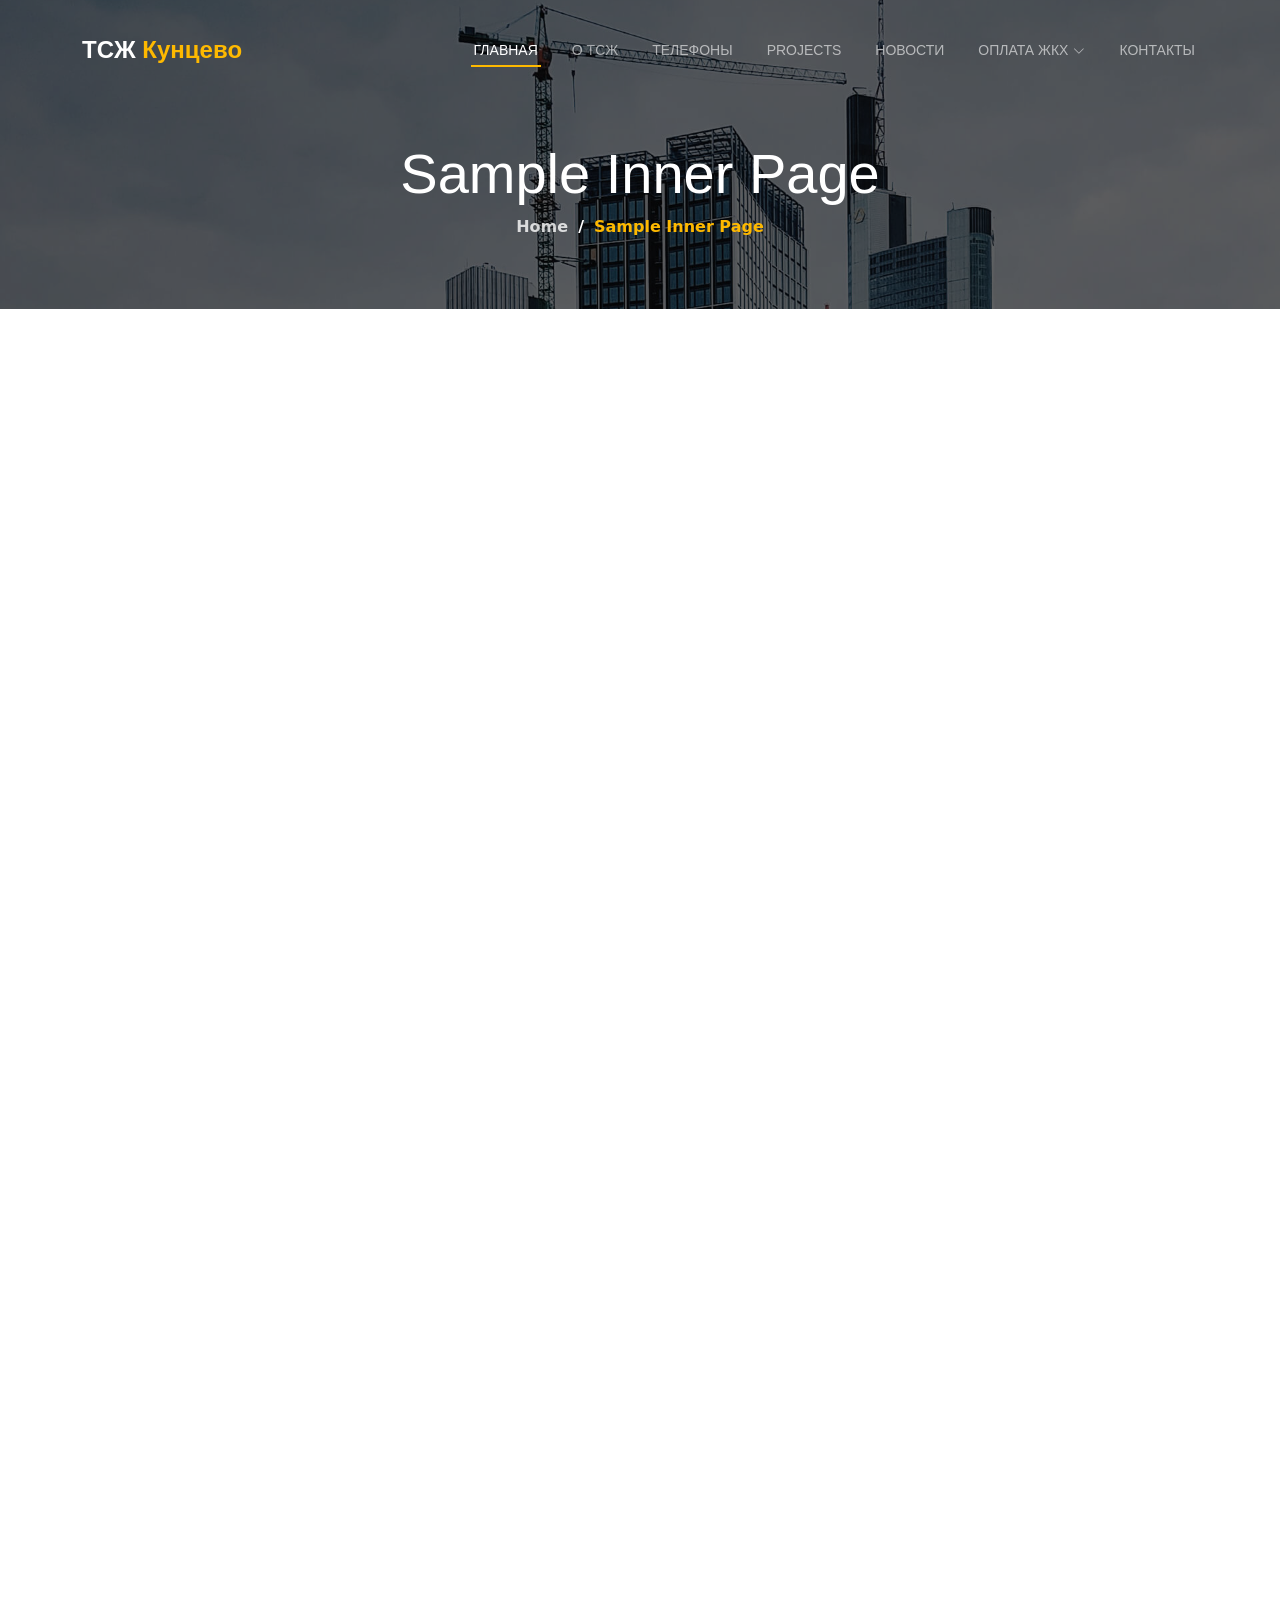
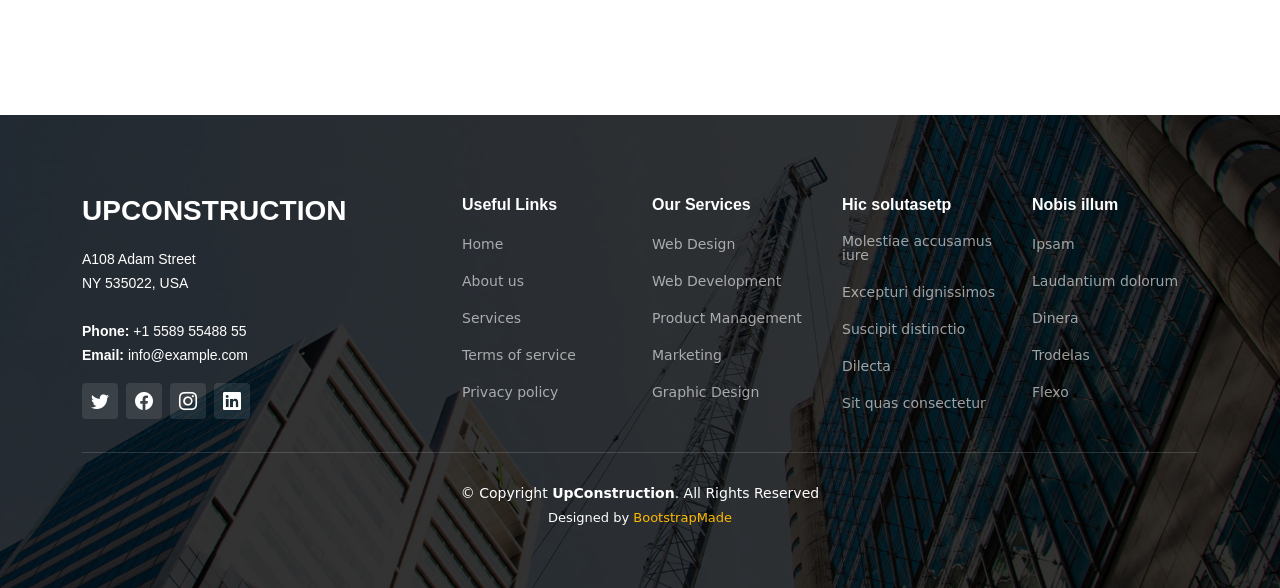
==== commit d9da98b0: "Update water.html" ====
--- a/water.html
+++ b/water.html
@@ -101,7 +101,7 @@
       <div class="container">
 
 <script src="https://yastatic.net/s3/frontend/forms/_/embed.js"></script><iframe src="https://forms.yandex.ru/cloud/6394c5d690fa7bdfb50872ac/?iframe=1" frameborder="0" name="ya-form-6394c5d690fa7bdfb50872ac" width="650"></iframe>
-
+<iframe src="https://docs.google.com/forms/d/e/1FAIpQLSdybeILz9H1liFm_tmX5gUkL167KvH5jq5a2ZAjmg1rLwnmkg/viewform?embedded=true" width="640" height="1082" frameborder="0" marginheight="0" marginwidth="0">Загрузка…</iframe>
       </div>
     </section>
 
@@ -216,4 +216,4 @@
 
 </body>
 
-</html>+</html>
--- a/assets/css/main.css
+++ b/assets/css/main.css
@@ -1,1669 +1,2690 @@
-@import url(fontawesome-all.min.css);
-@import url("https://fonts.googleapis.com/css?family=Source+Sans+Pro:300italic,600italic,300,600");
-
-/*
-	Dimension by HTML5 UP
-	html5up.net | @ajlkn
-	Free for personal and commercial use under the CCA 3.0 license (html5up.net/license)
-*/
-
-html, body, div, span, applet, object,
-iframe, h1, h2, h3, h4, h5, h6, p, blockquote,
-pre, a, abbr, acronym, address, big, cite,
-code, del, dfn, em, img, ins, kbd, q, s, samp,
-small, strike, strong, sub, sup, tt, var, b,
-u, i, center, dl, dt, dd, ol, ul, li, fieldset,
-form, label, legend, table, caption, tbody,
-tfoot, thead, tr, th, td, article, aside,
-canvas, details, embed, figure, figcaption,
-footer, header, hgroup, menu, nav, output, ruby,
-section, summary, time, mark, audio, video {
-	margin: 0;
-	padding: 0;
-	border: 0;
-	font-size: 100%;
-	font: inherit;
-	vertical-align: baseline;}
-
-article, aside, details, figcaption, figure,
-footer, header, hgroup, menu, nav, section {
-	display: block;}
-
+/**
+* Template Name: UpConstruction - v1.2.1
+* Template URL: https://bootstrapmade.com/upconstruction-bootstrap-construction-website-template/
+* Author: BootstrapMade.com
+* License: https://bootstrapmade.com/license/
+*/
+
+/*--------------------------------------------------------------
+# Set main reusable colors and fonts using CSS variables
+# Learn more about CSS variables at https://developer.mozilla.org/en-US/docs/Web/CSS/Using_CSS_custom_properties
+--------------------------------------------------------------*/
+/* Fonts */
+:root {
+  --font-default: "Open Sans", system-ui, -apple-system, "Segoe UI", Roboto, "Helvetica Neue", Arial, "Noto Sans", "Liberation Sans", sans-serif, "Apple Color Emoji", "Segoe UI Emoji", "Segoe UI Symbol", "Noto Color Emoji";
+  --font-primary: "Roboto", sans-serif;
+  --font-secondary: "Work Sans", sans-serif;
+}
+
+/* Colors */
+:root {
+  --color-default: #364d59;
+  --color-primary: #feb900;
+  --color-secondary: #52565e;
+}
+
+/* Smooth scroll behavior */
+:root {
+  scroll-behavior: smooth;
+}
+
+/*--------------------------------------------------------------
+# General
+--------------------------------------------------------------*/
 body {
-	line-height: 1;
-}
-
-ol, ul {
-	list-style: none;
-}
-
-blockquote, q {
-	quotes: none;
-}
-
-	blockquote:before, blockquote:after, q:before, q:after {
-		content: '';
-		content: none;
-	}
-
-table {
-	border-collapse: collapse;
-	border-spacing: 0;
-}
-
-body {
-	-webkit-text-size-adjust: none;
-}
-
-mark {
-	background-color: transparent;
-	color: inherit;
-}
-
-input::-moz-focus-inner {
-	border: 0;
-	padding: 0;
-}
-
-input, select, textarea {
-	-moz-appearance: none;
-	-webkit-appearance: none;
-	-ms-appearance: none;
-	appearance: none;
-}
-
-/* Basic */
-
-	@-ms-viewport {
-		width: device-width;
-	}
-
-	@media screen and (max-width: 480px) {
-
-		html, body {
-			min-width: 320px;
-		}
-
-	}
-
-	html {
-		box-sizing: border-box;
-	}
-
-	*, *:before, *:after {
-		box-sizing: inherit;
-	}
-
-	body {
-		background: #1b1f22;
-	}
-
-		body.is-preload *, body.is-preload *:before, body.is-preload *:after {
-			-moz-animation: none !important;
-			-webkit-animation: none !important;
-			-ms-animation: none !important;
-			animation: none !important;
-			-moz-transition: none !important;
-			-webkit-transition: none !important;
-			-ms-transition: none !important;
-			transition: none !important;
-		}
-
-/* Type */
-
-	html {
-		font-size: 16pt;
-	}
-
-		@media screen and (max-width: 1680px) {
-
-			html {
-				font-size: 12pt;
-			}
-
-		}
-
-		@media screen and (max-width: 736px) {
-
-			html {
-				font-size: 11pt;
-			}
-
-		}
-
-		@media screen and (max-width: 360px) {
-
-			html {
-				font-size: 10pt;
-			}
-
-		}
-
-	body, input, select, textarea {
-		color: #ffffff;
-		font-family: "Source Sans Pro", sans-serif;
-		font-weight: 300;
-		font-size: 1rem;
-		line-height: 1.65;
-	}
-
-	a {
-		-moz-transition: color 0.2s ease-in-out, background-color 0.2s ease-in-out, border-bottom-color 0.2s ease-in-out;
-		-webkit-transition: color 0.2s ease-in-out, background-color 0.2s ease-in-out, border-bottom-color 0.2s ease-in-out;
-		-ms-transition: color 0.2s ease-in-out, background-color 0.2s ease-in-out, border-bottom-color 0.2s ease-in-out;
-		transition: color 0.2s ease-in-out, background-color 0.2s ease-in-out, border-bottom-color 0.2s ease-in-out;
-		border-bottom: dotted 1px rgba(255, 255, 255, 0.5);
-		text-decoration: none;
-		color: inherit;
-	}
-
-		a:hover {
-			border-bottom-color: transparent;
-		}
-
-	strong, b {
-		color: #ffffff;
-		font-weight: 600;
-	}
-
-	em, i {
-		font-style: italic;
-	}
-
-	p {
-		margin: 0 0 2rem 0;
-	}
-
-	h1, h2, h3, h4, h5, h6 {
-		color: #ffffff;
-		font-weight: 600;
-		line-height: 1.5;
-		margin: 0 0 1rem 0;
-		text-transform: uppercase;
-		letter-spacing: 0.2rem;
-	}
-
-		h1 a, h2 a, h3 a, h4 a, h5 a, h6 a {
-			color: inherit;
-			text-decoration: none;
-		}
-
-		h1.major, h2.major, h3.major, h4.major, h5.major, h6.major {
-			border-bottom: solid 1px #ffffff;
-			width: -moz-max-content;
-			width: -webkit-max-content;
-			width: -ms-max-content;
-			width: max-content;
-			padding-bottom: 0.5rem;
-			margin: 0 0 2rem 0;
-		}
-
-	h1 {
-		font-size: 2.25rem;
-		line-height: 1.3;
-		letter-spacing: 0.5rem;
-	}
-
-	h2 {
-		font-size: 1.5rem;
-		line-height: 1.4;
-		letter-spacing: 0.5rem;
-	}
-
-	h3 {
-		font-size: 1rem;
-	}
-
-	h4 {
-		font-size: 0.8rem;
-	}
-
-	h5 {
-		font-size: 0.7rem;
-	}
-
-	h6 {
-		font-size: 0.6rem;
-	}
-
-	@media screen and (max-width: 736px) {
-
-		h1 {
-			font-size: 1.75rem;
-			line-height: 1.4;
-		}
-
-		h2 {
-			font-size: 1.25em;
-			line-height: 1.5;
-		}
-
-	}
-
-	sub {
-		font-size: 0.8rem;
-		position: relative;
-		top: 0.5rem;
-	}
-
-	sup {
-		font-size: 0.8rem;
-		position: relative;
-		top: -0.5rem;
-	}
-
-	blockquote {
-		border-left: solid 4px #ffffff;
-		font-style: italic;
-		margin: 0 0 2rem 0;
-		padding: 0.5rem 0 0.5rem 2rem;
-	}
-
-	code {
-		background: rgba(255, 255, 255, 0.075);
-		border-radius: 4px;
-		font-family: "Courier New", monospace;
-		font-size: 0.9rem;
-		margin: 0 0.25rem;
-		padding: 0.25rem 0.65rem;
-	}
-
-	pre {
-		-webkit-overflow-scrolling: touch;
-		font-family: "Courier New", monospace;
-		font-size: 0.9rem;
-		margin: 0 0 2rem 0;
-	}
-
-		pre code {
-			display: block;
-			line-height: 1.75;
-			padding: 1rem 1.5rem;
-			overflow-x: auto;
-		}
-
-	hr {
-		border: 0;
-		border-bottom: solid 1px #ffffff;
-		margin: 2.75rem 0;
-	}
-
-	.align-left {
-		text-align: left;
-	}
-
-	.align-center {
-		text-align: center;
-	}
-
-	.align-right {
-		text-align: right;
-	}
-
-/* Form */
-
-	form {
-		margin: 0 0 2rem 0;
-	}
-
-		form > :last-child {
-			margin-bottom: 0;
-		}
-
-		form > .fields {
-			display: -moz-flex;
-			display: -webkit-flex;
-			display: -ms-flex;
-			display: flex;
-			-moz-flex-wrap: wrap;
-			-webkit-flex-wrap: wrap;
-			-ms-flex-wrap: wrap;
-			flex-wrap: wrap;
-			width: calc(100% + 3rem);
-			margin: -1.5rem 0 2rem -1.5rem;
-		}
-
-			form > .fields > .field {
-				-moz-flex-grow: 0;
-				-webkit-flex-grow: 0;
-				-ms-flex-grow: 0;
-				flex-grow: 0;
-				-moz-flex-shrink: 0;
-				-webkit-flex-shrink: 0;
-				-ms-flex-shrink: 0;
-				flex-shrink: 0;
-				padding: 1.5rem 0 0 1.5rem;
-				width: calc(100% - 1.5rem);
-			}
-
-				form > .fields > .field.half {
-					width: calc(50% - 0.75rem);
-				}
-
-				form > .fields > .field.third {
-					width: calc(100%/3 - 0.5rem);
-				}
-
-				form > .fields > .field.quarter {
-					width: calc(25% - 0.375rem);
-				}
-
-		@media screen and (max-width: 480px) {
-
-			form > .fields {
-				width: calc(100% + 3rem);
-				margin: -1.5rem 0 2rem -1.5rem;
-			}
-
-				form > .fields > .field {
-					padding: 1.5rem 0 0 1.5rem;
-					width: calc(100% - 1.5rem);
-				}
-
-					form > .fields > .field.half {
-						width: calc(100% - 1.5rem);
-					}
-
-					form > .fields > .field.third {
-						width: calc(100% - 1.5rem);
-					}
-
-					form > .fields > .field.quarter {
-						width: calc(100% - 1.5rem);
-					}
-
-		}
-
-	label {
-		color: #ffffff;
-		display: block;
-		font-size: 0.8rem;
-		font-weight: 300;
-		letter-spacing: 0.2rem;
-		line-height: 1.5;
-		margin: 0 0 1rem 0;
-		text-transform: uppercase;
-	}
-
-	input[type="text"],
-	input[type="password"],
-	input[type="email"],
-	input[type="tel"],
-	select,
-	textarea {
-		-moz-appearance: none;
-		-webkit-appearance: none;
-		-ms-appearance: none;
-		appearance: none;
-		-moz-transition: border-color 0.2s ease-in-out, box-shadow 0.2s ease-in-out, background-color 0.2s ease-in-out;
-		-webkit-transition: border-color 0.2s ease-in-out, box-shadow 0.2s ease-in-out, background-color 0.2s ease-in-out;
-		-ms-transition: border-color 0.2s ease-in-out, box-shadow 0.2s ease-in-out, background-color 0.2s ease-in-out;
-		transition: border-color 0.2s ease-in-out, box-shadow 0.2s ease-in-out, background-color 0.2s ease-in-out;
-		background-color: transparent;
-		border-radius: 4px;
-		border: solid 1px #ffffff;
-		color: inherit;
-		display: block;
-		outline: 0;
-		padding: 0 1rem;
-		text-decoration: none;
-		width: 100%;
-	}
-
-		input[type="text"]:invalid,
-		input[type="password"]:invalid,
-		input[type="email"]:invalid,
-		input[type="tel"]:invalid,
-		select:invalid,
-		textarea:invalid {
-			box-shadow: none;
-		}
-
-		input[type="text"]:focus,
-		input[type="password"]:focus,
-		input[type="email"]:focus,
-		input[type="tel"]:focus,
-		select:focus,
-		textarea:focus {
-			background: rgba(255, 255, 255, 0.075);
-			border-color: #ffffff;
-			box-shadow: 0 0 0 1px #ffffff;
-		}
-
-	select {
-		background-image: url("data:image/svg+xml;charset=utf8,%3Csvg xmlns='http://www.w3.org/2000/svg' width='40' height='40' preserveAspectRatio='none' viewBox='0 0 40 40'%3E%3Cpath d='M9.4,12.3l10.4,10.4l10.4-10.4c0.2-0.2,0.5-0.4,0.9-0.4c0.3,0,0.6,0.1,0.9,0.4l3.3,3.3c0.2,0.2,0.4,0.5,0.4,0.9 c0,0.4-0.1,0.6-0.4,0.9L20.7,31.9c-0.2,0.2-0.5,0.4-0.9,0.4c-0.3,0-0.6-0.1-0.9-0.4L4.3,17.3c-0.2-0.2-0.4-0.5-0.4-0.9 c0-0.4,0.1-0.6,0.4-0.9l3.3-3.3c0.2-0.2,0.5-0.4,0.9-0.4S9.1,12.1,9.4,12.3z' fill='%23ffffff' /%3E%3C/svg%3E");
-		background-size: 1.25rem;
-		background-repeat: no-repeat;
-		background-position: calc(100% - 1rem) center;
-		height: 2.75rem;
-		padding-right: 2.75rem;
-		text-overflow: ellipsis;
-	}
-
-		select option {
-			color: #ffffff;
-			background: #1b1f22;
-		}
-
-		select:focus::-ms-value {
-			background-color: transparent;
-		}
-
-		select::-ms-expand {
-			display: none;
-		}
-
-	input[type="text"],
-	input[type="password"],
-	input[type="email"],
-	select {
-		height: 2.75rem;
-	}
-
-	textarea {
-		padding: 0.75rem 1rem;
-	}
-
-	input[type="checkbox"],
-	input[type="radio"] {
-		-moz-appearance: none;
-		-webkit-appearance: none;
-		-ms-appearance: none;
-		appearance: none;
-		display: block;
-		float: left;
-		margin-right: -2rem;
-		opacity: 0;
-		width: 1rem;
-		z-index: -1;
-	}
-
-		input[type="checkbox"] + label,
-		input[type="radio"] + label {
-			text-decoration: none;
-			-moz-user-select: none;
-			-webkit-user-select: none;
-			-ms-user-select: none;
-			user-select: none;
-			color: #ffffff;
-			cursor: pointer;
-			display: inline-block;
-			font-size: 0.8rem;
-			font-weight: 300;
-			margin: 0 0 0.5rem 0;
-			padding-left: 2.65rem;
-			padding-right: 0.75rem;
-			position: relative;
-		}
-
-			input[type="checkbox"] + label:before,
-			input[type="radio"] + label:before {
-				-moz-osx-font-smoothing: grayscale;
-				-webkit-font-smoothing: antialiased;
-				display: inline-block;
-				font-style: normal;
-				font-variant: normal;
-				text-rendering: auto;
-				line-height: 1;
-				text-transform: none !important;
-				font-family: 'Font Awesome 5 Free';
-				font-weight: 900;
-			}
-
-			input[type="checkbox"] + label:before,
-			input[type="radio"] + label:before {
-				-moz-transition: border-color 0.2s ease-in-out, box-shadow 0.2s ease-in-out, background-color 0.2s ease-in-out;
-				-webkit-transition: border-color 0.2s ease-in-out, box-shadow 0.2s ease-in-out, background-color 0.2s ease-in-out;
-				-ms-transition: border-color 0.2s ease-in-out, box-shadow 0.2s ease-in-out, background-color 0.2s ease-in-out;
-				transition: border-color 0.2s ease-in-out, box-shadow 0.2s ease-in-out, background-color 0.2s ease-in-out;
-				border-radius: 4px;
-				border: solid 1px #ffffff;
-				content: '';
-				display: inline-block;
-				height: 1.65rem;
-				left: 0;
-				line-height: 1.65rem;
-				position: absolute;
-				text-align: center;
-				top: -0.15rem;
-				width: 1.65rem;
-			}
-
-		input[type="checkbox"]:checked + label:before,
-		input[type="radio"]:checked + label:before {
-			background: #ffffff !important;
-			border-color: #ffffff !important;
-			color: #1b1f22;
-			content: '\f00c';
-		}
-
-		input[type="checkbox"]:focus + label:before,
-		input[type="radio"]:focus + label:before {
-			background: rgba(255, 255, 255, 0.075);
-			border-color: #ffffff;
-			box-shadow: 0 0 0 1px #ffffff;
-		}
-
-	input[type="checkbox"] + label:before {
-		border-radius: 4px;
-	}
-
-	input[type="radio"] + label:before {
-		border-radius: 100%;
-	}
-
-	::-webkit-input-placeholder {
-		color: rgba(255, 255, 255, 0.5) !important;
-		opacity: 1.0;
-	}
-
-	:-moz-placeholder {
-		color: rgba(255, 255, 255, 0.5) !important;
-		opacity: 1.0;
-	}
-
-	::-moz-placeholder {
-		color: rgba(255, 255, 255, 0.5) !important;
-		opacity: 1.0;
-	}
-
-	:-ms-input-placeholder {
-		color: rgba(255, 255, 255, 0.5) !important;
-		opacity: 1.0;
-	}
-
-	.formerize-placeholder {
-		color: rgba(255, 255, 255, 0.5) !important;
-		opacity: 1.0;
-	}
-
-/* Box */
-
-	.box {
-		border-radius: 4px;
-		border: solid 1px #ffffff;
-		margin-bottom: 2rem;
-		padding: 1.5em;
-	}
-
-		.box > :last-child,
-		.box > :last-child > :last-child,
-		.box > :last-child > :last-child > :last-child {
-			margin-bottom: 0;
-		}
-
-		.box.alt {
-			border: 0;
-			border-radius: 0;
-			padding: 0;
-		}
-
-/* Icon */
-
-	.icon {
-		text-decoration: none;
-		border-bottom: none;
-		position: relative;
-	}
-
-		.icon:before {
-			-moz-osx-font-smoothing: grayscale;
-			-webkit-font-smoothing: antialiased;
-			display: inline-block;
-			font-style: normal;
-			font-variant: normal;
-			text-rendering: auto;
-			line-height: 1;
-			text-transform: none !important;
-			font-family: 'Font Awesome 5 Free';
-			font-weight: 400;
-		}
-
-		.icon > .label {
-			display: none;
-		}
-
-		.icon:before {
-			line-height: inherit;
-		}
-
-		.icon.solid:before {
-			font-weight: 900;
-		}
-
-		.icon.brands:before {
-			font-family: 'Font Awesome 5 Brands';
-		}
-
-/* Image */
-
-	.image {
-		border-radius: 4px;
-		border: 0;
-		display: inline-block;
-		position: relative;
-	}
-
-		.image:before {
-			pointer-events: none;
-			border-radius: 4px;
-			content: '';
-			display: block;
-			height: 100%;
-			left: 0;
-			opacity: 0.5;
-			position: absolute;
-			top: 0;
-			width: 100%;
-		}
-
-		.image img {
-			border-radius: 4px;
-			display: block;
-            margin-left: auto;
-            margin-right: auto;
-            width: 50%;
-		}
-		
-		@media screen and (max-width: 480px) {
-
-			.image img {
-				width: 75%;
-			}
-
-		}
-		
-		.image.left, .image.right {
-			max-width: 40%;
-		}
-
-			.image.left img, .image.right img {
-				width: 100%;
-			}
-
-		.image.left {
-			float: left;
-			padding: 0 1.5em 1em 0;
-			top: 0.25em;
-		}
-
-		.image.right {
-			float: right;
-			padding: 0 0 1em 1.5em;
-			top: 0.25em;
-		}
-
-		.image.fit {
-			display: block;
-			margin: 0 0 2rem 0;
-			width: 100%;
-		}
-
-			.image.fit img {
-				width: 100%;
-			}
-
-		.image.main {
-			display: block;
-			margin: 2.5rem 0;
-			
-			width: 100%;
-		}
-
-
-
-		@media screen and (max-width: 736px) {
-
-			.image.main {
-				margin: 2rem 0;
-			}
-
-		}
-
-		@media screen and (max-width: 480px) {
-
-			.image.main {
-				margin: 1.5rem 0;
-			}
-
-		}
-
-/* List */
-
-	ol {
-		list-style: decimal;
-		margin: 0 0 2rem 0;
-		padding-left: 1.25em;
-	}
-
-		ol li {
-			padding-left: 0.25em;
-		}
-
-	ul {
-		list-style: disc;
-		margin: 0 0 2rem 0;
-		padding-left: 1em;
-	}
-
-		ul li {
-			padding-left: 0.5em;
-		}
-
-		ul.alt {
-			list-style: none;
-			padding-left: 0;
-		}
-
-			ul.alt li {
-				border-top: solid 1px #ffffff;
-				padding: 0.5em 0;
-			}
-
-				ul.alt li:first-child {
-					border-top: 0;
-					padding-top: 0;
-				}
-
-	dl {
-		margin: 0 0 2rem 0;
-	}
-
-		dl dt {
-			display: block;
-			font-weight: 600;
-			margin: 0 0 1rem 0;
-		}
-
-		dl dd {
-			margin-left: 2rem;
-		}
-
-/* Actions */
-
-	ul.actions {
-		display: -moz-flex;
-		display: -webkit-flex;
-		display: -ms-flex;
-		display: flex;
-		cursor: default;
-		list-style: none;
-		margin-left: -1rem;
-		padding-left: 0;
-	}
-
-		ul.actions li {
-			padding: 0 0 0 1rem;
-			vertical-align: middle;
-		}
-
-		ul.actions.special {
-			-moz-justify-content: center;
-			-webkit-justify-content: center;
-			-ms-justify-content: center;
-			justify-content: center;
-			width: 100%;
-			margin-left: 0;
-		}
-
-			ul.actions.special li:first-child {
-				padding-left: 0;
-			}
-
-		ul.actions.stacked {
-			-moz-flex-direction: column;
-			-webkit-flex-direction: column;
-			-ms-flex-direction: column;
-			flex-direction: column;
-			margin-left: 0;
-		}
-
-			ul.actions.stacked li {
-				padding: 1.3rem 0 0 0;
-			}
-
-				ul.actions.stacked li:first-child {
-					padding-top: 0;
-				}
-
-		ul.actions.fit {
-			width: calc(100% + 1rem);
-		}
-
-			ul.actions.fit li {
-				-moz-flex-grow: 1;
-				-webkit-flex-grow: 1;
-				-ms-flex-grow: 1;
-				flex-grow: 1;
-				-moz-flex-shrink: 1;
-				-webkit-flex-shrink: 1;
-				-ms-flex-shrink: 1;
-				flex-shrink: 1;
-				width: 100%;
-			}
-
-				ul.actions.fit li > * {
-					width: 100%;
-				}
-
-			ul.actions.fit.stacked {
-				width: 100%;
-			}
-
-		@media screen and (max-width: 480px) {
-
-			ul.actions:not(.fixed) {
-				-moz-flex-direction: column;
-				-webkit-flex-direction: column;
-				-ms-flex-direction: column;
-				flex-direction: column;
-				margin-left: 0;
-				width: 100% !important;
-			}
-
-				ul.actions:not(.fixed) li {
-					-moz-flex-grow: 1;
-					-webkit-flex-grow: 1;
-					-ms-flex-grow: 1;
-					flex-grow: 1;
-					-moz-flex-shrink: 1;
-					-webkit-flex-shrink: 1;
-					-ms-flex-shrink: 1;
-					flex-shrink: 1;
-					padding: 1rem 0 0 0;
-					text-align: center;
-					width: 100%;
-				}
-
-					ul.actions:not(.fixed) li > * {
-						width: 100%;
-					}
-
-					ul.actions:not(.fixed) li:first-child {
-						padding-top: 0;
-					}
-
-					ul.actions:not(.fixed) li input[type="submit"],
-					ul.actions:not(.fixed) li input[type="reset"],
-					ul.actions:not(.fixed) li input[type="button"],
-					ul.actions:not(.fixed) li button,
-					ul.actions:not(.fixed) li .button {
-						width: 100%;
-					}
-
-						ul.actions:not(.fixed) li input[type="submit"].icon:before,
-						ul.actions:not(.fixed) li input[type="reset"].icon:before,
-						ul.actions:not(.fixed) li input[type="button"].icon:before,
-						ul.actions:not(.fixed) li button.icon:before,
-						ul.actions:not(.fixed) li .button.icon:before {
-							margin-left: -0.5em;
-						}
-
-		}
-
-/* Icons */
-
-	ul.icons {
-		cursor: default;
-		list-style: none;
-		padding-left: 0;
-	}
-
-		ul.icons li {
-			display: inline-block;
-			padding: 0 0.75em 0 0;
-		}
-
-			ul.icons li:last-child {
-				padding-right: 0;
-			}
-
-			ul.icons li a {
-				border-radius: 100%;
-				box-shadow: inset 0 0 0 1px #ffffff;
-				display: inline-block;
-				height: 2.25rem;
-				line-height: 2.25rem;
-				text-align: center;
-				width: 2.25rem;
-			}
-
-				ul.icons li a:hover {
-					background-color: rgba(255, 255, 255, 0.075);
-				}
-
-				ul.icons li a:active {
-					background-color: rgba(255, 255, 255, 0.175);
-				}
-
-/* Table */
-
-	.table-wrapper {
-		-webkit-overflow-scrolling: touch;
-		overflow-x: auto;
-	}
-
-	table {
-		margin: 0 0 2rem 0;
-		width: 100%;
-	}
-
-		table tbody tr {
-			border: solid 1px #ffffff;
-			border-left: 0;
-			border-right: 0;
-		}
-
-			table tbody tr:nth-child(2n + 1) {
-				background-color: rgba(255, 255, 255, 0.075);
-			}
-
-		table td {
-			padding: 0.75em 0.75em;
-		}
-
-		table th {
-			color: #ffffff;
-			font-size: 0.9em;
-			font-weight: 600;
-			padding: 0 0.75em 0.75em 0.75em;
-			text-align: left;
-		}
-
-		table thead {
-			border-bottom: solid 2px #ffffff;
-		}
-
-		table tfoot {
-			border-top: solid 2px #ffffff;
-		}
-
-		table.alt {
-			border-collapse: separate;
-		}
-
-			table.alt tbody tr td {
-				border: solid 1px #ffffff;
-				border-left-width: 0;
-				border-top-width: 0;
-			}
-
-				table.alt tbody tr td:first-child {
-					border-left-width: 1px;
-				}
-
-			table.alt tbody tr:first-child td {
-				border-top-width: 1px;
-			}
-
-			table.alt thead {
-				border-bottom: 0;
-			}
-
-			table.alt tfoot {
-				border-top: 0;
-			}
-
-/* Button */
-
-	input[type="submit"],
-	input[type="reset"],
-	input[type="button"],
-	button,
-	.button {
-		-moz-appearance: none;
-		-webkit-appearance: none;
-		-ms-appearance: none;
-		appearance: none;
-		-moz-transition: background-color 0.2s ease-in-out, color 0.2s ease-in-out;
-		-webkit-transition: background-color 0.2s ease-in-out, color 0.2s ease-in-out;
-		-ms-transition: background-color 0.2s ease-in-out, color 0.2s ease-in-out;
-		transition: background-color 0.2s ease-in-out, color 0.2s ease-in-out;
-		background-color: transparent;
-		border-radius: 4px;
-		border: 0;
-		box-shadow: inset 0 0 0 1px #ffffff;
-		color: #ffffff !important;
-		cursor: pointer;
-		display: inline-block;
-		font-size: 0.8rem;
-		font-weight: 300;
-		height: 2.75rem;
-		letter-spacing: 0.2rem;
-		line-height: 2.75rem;
-		outline: 0;
-		padding: 0 1.25rem 0 1.35rem;
-		text-align: center;
-		text-decoration: none;
-		text-transform: uppercase;
-		white-space: nowrap;
-	}
-
-		input[type="submit"]:hover,
-		input[type="reset"]:hover,
-		input[type="button"]:hover,
-		button:hover,
-		.button:hover {
-			background-color: rgba(255, 255, 255, 0.075);
-		}
-
-		input[type="submit"]:active,
-		input[type="reset"]:active,
-		input[type="button"]:active,
-		button:active,
-		.button:active {
-			background-color: rgba(255, 255, 255, 0.175);
-		}
-
-		input[type="submit"].icon:before,
-		input[type="reset"].icon:before,
-		input[type="button"].icon:before,
-		button.icon:before,
-		.button.icon:before {
-			margin-right: 0.5em;
-		}
-
-		input[type="submit"].fit,
-		input[type="reset"].fit,
-		input[type="button"].fit,
-		button.fit,
-		.button.fit {
-			width: 100%;
-		}
-
-		input[type="submit"].small,
-		input[type="reset"].small,
-		input[type="button"].small,
-		button.small,
-		.button.small {
-			font-size: 0.6rem;
-			height: 2.0625rem;
-			line-height: 2.0625rem;
-		}
-
-		input[type="submit"].primary,
-		input[type="reset"].primary,
-		input[type="button"].primary,
-		button.primary,
-		.button.primary {
-			background-color: #ffffff;
-			color: #1b1f22 !important;
-			font-weight: 600;
-		}
-
-		input[type="submit"].disabled, input[type="submit"]:disabled,
-		input[type="reset"].disabled,
-		input[type="reset"]:disabled,
-		input[type="button"].disabled,
-		input[type="button"]:disabled,
-		button.disabled,
-		button:disabled,
-		.button.disabled,
-		.button:disabled {
-			pointer-events: none;
-			cursor: default;
-			opacity: 0.25;
-		}
-
-	input[type="submit"],
-	input[type="reset"],
-	input[type="button"],
-	button {
-		line-height: calc(2.75rem - 2px);
-	}
-
-/* BG */
-
-	#bg {
-		-moz-transform: scale(1.0);
-		-webkit-transform: scale(1.0);
-		-ms-transform: scale(1.0);
-		transform: scale(1.0);
-		-webkit-backface-visibility: hidden;
-		position: fixed;
-		top: 0;
-		left: 0;
-		width: 100%;
-		height: 100vh;
-		z-index: 1;
-	}
-
-		#bg:before, #bg:after {
-			content: '';
-			display: block;
-			position: absolute;
-			top: 0;
-			left: 0;
-			width: 100%;
-			height: 100%;
-		}
-
-		#bg:before {
-			-moz-transition: background-color 2.5s ease-in-out;
-			-webkit-transition: background-color 2.5s ease-in-out;
-			-ms-transition: background-color 2.5s ease-in-out;
-			transition: background-color 2.5s ease-in-out;
-			-moz-transition-delay: 0.75s;
-			-webkit-transition-delay: 0.75s;
-			-ms-transition-delay: 0.75s;
-			transition-delay: 0.75s;
-			background-image: linear-gradient(to top, rgba(19, 21, 25, 0.5), rgba(19, 21, 25, 0.5)), url("../../images/overlay.png");
-			background-size: auto,- 256px 256px;
-			background-position: center,- center;
-			background-repeat: no-repeat,- repeat;
-			z-index: 2;
-		}
-
-		#bg:after {
-			-moz-transform: scale(1.125);
-			-webkit-transform: scale(1.125);
-			-ms-transform: scale(1.125);
-			transform: scale(1.125);
-			-moz-transition: -moz-transform 0.325s ease-in-out, -moz-filter 0.325s ease-in-out;
-			-webkit-transition: -webkit-transform 0.325s ease-in-out, -webkit-filter 0.325s ease-in-out;
-			-ms-transition: -ms-transform 0.325s ease-in-out, -ms-filter 0.325s ease-in-out;
-			transition: transform 0.325s ease-in-out, filter 0.325s ease-in-out;
-			background-image: url("../../images/bg.jpg");
-			background-position: center;
-			background-size: cover;
-			background-repeat: no-repeat;
-			z-index: 1;
-		}
-
-		body.is-article-visible #bg:after {
-			-moz-transform: scale(1.0825);
-			-webkit-transform: scale(1.0825);
-			-ms-transform: scale(1.0825);
-			transform: scale(1.0825);
-			-moz-filter: blur(0.2rem);
-			-webkit-filter: blur(0.2rem);
-			-ms-filter: blur(0.2rem);
-			filter: blur(0.2rem);
-		}
-
-		body.is-preload #bg:before {
-			background-color: #000000;
-		}
-
-/* Wrapper */
-
-	#wrapper {
-		display: -moz-flex;
-		display: -webkit-flex;
-		display: -ms-flex;
-		display: flex;
-		-moz-flex-direction: column;
-		-webkit-flex-direction: column;
-		-ms-flex-direction: column;
-		flex-direction: column;
-		-moz-align-items: center;
-		-webkit-align-items: center;
-		-ms-align-items: center;
-		align-items: center;
-		-moz-justify-content: space-between;
-		-webkit-justify-content: space-between;
-		-ms-justify-content: space-between;
-		justify-content: space-between;
-		position: relative;
-		min-height: 100vh;
-		width: 100%;
-		padding: 4rem 2rem;
-		z-index: 3;
-	}
-
-		#wrapper:before {
-			content: '';
-			display: block;
-		}
-
-		@media screen and (max-width: 1680px) {
-
-			#wrapper {
-				padding: 3rem 2rem;
-			}
-
-		}
-
-		@media screen and (max-width: 736px) {
-
-			#wrapper {
-				padding: 2rem 1rem;
-			}
-
-		}
-
-		@media screen and (max-width: 480px) {
-
-			#wrapper {
-				padding: 1rem;
-			}
-
-		}
-
-/* Header */
-
-	#header {
-		display: -moz-flex;
-		display: -webkit-flex;
-		display: -ms-flex;
-		display: flex;
-		-moz-flex-direction: column;
-		-webkit-flex-direction: column;
-		-ms-flex-direction: column;
-		flex-direction: column;
-		-moz-align-items: center;
-		-webkit-align-items: center;
-		-ms-align-items: center;
-		align-items: center;
-		-moz-transition: -moz-transform 0.325s ease-in-out, -moz-filter 0.325s ease-in-out, opacity 0.325s ease-in-out;
-		-webkit-transition: -webkit-transform 0.325s ease-in-out, -webkit-filter 0.325s ease-in-out, opacity 0.325s ease-in-out;
-		-ms-transition: -ms-transform 0.325s ease-in-out, -ms-filter 0.325s ease-in-out, opacity 0.325s ease-in-out;
-		transition: transform 0.325s ease-in-out, filter 0.325s ease-in-out, opacity 0.325s ease-in-out;
-		background-image: -moz-radial-gradient(rgba(0, 0, 0, 0.25) 25%, rgba(0, 0, 0, 0) 55%);
-		background-image: -webkit-radial-gradient(rgba(0, 0, 0, 0.25) 25%, rgba(0, 0, 0, 0) 55%);
-		background-image: -ms-radial-gradient(rgba(0, 0, 0, 0.25) 25%, rgba(0, 0, 0, 0) 55%);
-		background-image: radial-gradient(rgba(0, 0, 0, 0.25) 25%, rgba(0, 0, 0, 0) 55%);
-		max-width: 100%;
-		text-align: center;
-	}
-
-		#header > * {
-			-moz-transition: opacity 0.325s ease-in-out;
-			-webkit-transition: opacity 0.325s ease-in-out;
-			-ms-transition: opacity 0.325s ease-in-out;
-			transition: opacity 0.325s ease-in-out;
-			position: relative;
-			margin-top: 3.5rem;
-		}
-
-			#header > *:before {
-				content: '';
-				display: block;
-				position: absolute;
-				top: calc(-3.5rem - 1px);
-				left: calc(50% - 1px);
-				width: 1px;
-				height: calc(3.5rem + 1px);
-				background: #ffffff;
-			}
-
-		#header > :first-child {
-			margin-top: 0;
-		}
-
-			#header > :first-child:before {
-				display: none;
-			}
-
-		#header .logo {
-			width: 5.5rem;
-			height: 5.5rem;
-			line-height: 5.5rem;
-			border: solid 1px #ffffff;
-			border-radius: 100%;
-		}
-
-			#header .logo .icon:before {
-				font-size: 2rem;
-			}
-
-		#header .content {
-			border-style: solid;
-			border-color: #ffffff;
-			border-top-width: 1px;
-			border-bottom-width: 1px;
-			max-width: 100%;
-		}
-
-			#header .content .inner {
-				-moz-transition: max-height 0.75s ease, padding 0.75s ease, opacity 0.325s ease-in-out;
-				-webkit-transition: max-height 0.75s ease, padding 0.75s ease, opacity 0.325s ease-in-out;
-				-ms-transition: max-height 0.75s ease, padding 0.75s ease, opacity 0.325s ease-in-out;
-				transition: max-height 0.75s ease, padding 0.75s ease, opacity 0.325s ease-in-out;
-				-moz-transition-delay: 0.25s;
-				-webkit-transition-delay: 0.25s;
-				-ms-transition-delay: 0.25s;
-				transition-delay: 0.25s;
-				padding: 3rem 2rem;
-				max-height: 40rem;
-				overflow: hidden;
-			}
-
-				#header .content .inner > :last-child {
-					margin-bottom: 0;
-				}
-
-			#header .content p {
-				text-transform: uppercase;
-				letter-spacing: 0.2rem;
-				font-size: 0.8rem;
-				line-height: 2;
-			}
-
-		#header nav ul {
-			display: -moz-flex;
-			display: -webkit-flex;
-			display: -ms-flex;
-			display: flex;
-			margin-bottom: 0;
-			list-style: none;
-			padding-left: 0;
-			border: solid 1px #ffffff;
-			border-radius: 4px;
-		}
-
-			#header nav ul li {
-				padding-left: 0;
-				border-left: solid 1px #ffffff;
-			}
-
-				#header nav ul li:first-child {
-					border-left: 0;
-				}
-
-				#header nav ul li a {
-					display: block;
-					min-width: 7.5rem;
-					height: 2.75rem;
-					line-height: 2.75rem;
-					padding: 0 1.25rem 0 1.45rem;
-					text-transform: uppercase;
-					letter-spacing: 0.2rem;
-					font-size: 0.8rem;
-					border-bottom: 0;
-				}
-
-					#header nav ul li a:hover {
-						background-color: rgba(255, 255, 255, 0.075);
-					}
-
-					#header nav ul li a:active {
-						background-color: rgba(255, 255, 255, 0.175);
-					}
-
-		#header nav.use-middle:after {
-			content: '';
-			display: block;
-			position: absolute;
-			top: 0;
-			left: calc(50% - 1px);
-			width: 1px;
-			height: 100%;
-			background: #ffffff;
-		}
-
-		#header nav.use-middle ul li.is-middle {
-			border-left: 0;
-		}
-
-		body.is-article-visible #header {
-			-moz-transform: scale(0.95);
-			-webkit-transform: scale(0.95);
-			-ms-transform: scale(0.95);
-			transform: scale(0.95);
-			-moz-filter: blur(0.1rem);
-			-webkit-filter: blur(0.1rem);
-			-ms-filter: blur(0.1rem);
-			filter: blur(0.1rem);
-			opacity: 0;
-		}
-
-		body.is-preload #header {
-			-moz-filter: blur(0.125rem);
-			-webkit-filter: blur(0.125rem);
-			-ms-filter: blur(0.125rem);
-			filter: blur(0.125rem);
-		}
-
-			body.is-preload #header > * {
-				opacity: 0;
-			}
-
-			body.is-preload #header .content .inner {
-				max-height: 0;
-				padding-top: 0;
-				padding-bottom: 0;
-				opacity: 0;
-			}
-
-		/*@media screen and (max-width: 980px) {
-
-			#header .content p br {
-				display: none;
-			}
-
-		}*/
-
-		@media screen and (max-width: 736px) {
-
-			#header > * {
-				margin-top: 2rem;
-			}
-
-				#header > *:before {
-					top: calc(-2rem - 1px);
-					height: calc(2rem + 1px);
-				}
-
-			#header .logo {
-				width: 4.75rem;
-				height: 4.75rem;
-				line-height: 4.75rem;
-			}
-
-				#header .logo .icon:before {
-					font-size: 1.75rem;
-				}
-
-			#header .content .inner {
-				padding: 2.5rem 1rem;
-			}
-
-			#header .content p {
-				line-height: 1.875;
-			}
-
-		}
-
-		@media screen and (max-width: 480px) {
-
-			#header {
-				padding: 1.5rem 0;
-			}
-
-				#header .content .inner {
-					padding: 2.5rem 0;
-				}
-
-				#header nav ul {
-					-moz-flex-direction: column;
-					-webkit-flex-direction: column;
-					-ms-flex-direction: column;
-					flex-direction: column;
-					min-width: 10rem;
-					max-width: 100%;
-				}
-
-					#header nav ul li {
-						border-left: 0;
-						border-top: solid 1px #ffffff;
-					}
-
-						#header nav ul li:first-child {
-							border-top: 0;
-						}
-
-						#header nav ul li a {
-							height: 3rem;
-							line-height: 3rem;
-							min-width: 0;
-							width: 100%;
-						}
-
-				#header nav.use-middle:after {
-					display: none;
-				}
-
-		}
-
-/* Main */
-
-	#main {
-		-moz-flex-grow: 1;
-		-webkit-flex-grow: 1;
-		-ms-flex-grow: 1;
-		flex-grow: 1;
-		-moz-flex-shrink: 1;
-		-webkit-flex-shrink: 1;
-		-ms-flex-shrink: 1;
-		flex-shrink: 1;
-		display: -moz-flex;
-		display: -webkit-flex;
-		display: -ms-flex;
-		display: flex;
-		-moz-align-items: center;
-		-webkit-align-items: center;
-		-ms-align-items: center;
-		align-items: center;
-		-moz-justify-content: center;
-		-webkit-justify-content: center;
-		-ms-justify-content: center;
-		justify-content: center;
-		-moz-flex-direction: column;
-		-webkit-flex-direction: column;
-		-ms-flex-direction: column;
-		flex-direction: column;
-		position: relative;
-		max-width: 100%;
-		z-index: 3;
-	}
-
-		#main article {
-			-moz-transform: translateY(0.25rem);
-			-webkit-transform: translateY(0.25rem);
-			-ms-transform: translateY(0.25rem);
-			transform: translateY(0.25rem);
-			-moz-transition: opacity 0.325s ease-in-out, -moz-transform 0.325s ease-in-out;
-			-webkit-transition: opacity 0.325s ease-in-out, -webkit-transform 0.325s ease-in-out;
-			-ms-transition: opacity 0.325s ease-in-out, -ms-transform 0.325s ease-in-out;
-			transition: opacity 0.325s ease-in-out, transform 0.325s ease-in-out;
-			padding: 4.5rem 2.5rem 1.5rem 2.5rem ;
-			position: relative;
-			width: 40rem;
-			max-width: 100%;
-			background-color: rgba(27, 31, 34, 0.85);
-			border-radius: 4px;
-			opacity: 0;
-		}
-
-			#main article.active {
-				-moz-transform: translateY(0);
-				-webkit-transform: translateY(0);
-				-ms-transform: translateY(0);
-				transform: translateY(0);
-				opacity: 1;
-			}
-
-			#main article .close {
-				display: block;
-				position: absolute;
-				top: 0;
-				right: 0;
-				width: 4rem;
-				height: 4rem;
-				cursor: pointer;
-				text-indent: 4rem;
-				overflow: hidden;
-				white-space: nowrap;
-			}
-
-				#main article .close:before {
-					-moz-transition: background-color 0.2s ease-in-out;
-					-webkit-transition: background-color 0.2s ease-in-out;
-					-ms-transition: background-color 0.2s ease-in-out;
-					transition: background-color 0.2s ease-in-out;
-					content: '';
-					display: block;
-					position: absolute;
-					top: 0.75rem;
-					left: 0.75rem;
-					width: 2.5rem;
-					height: 2.5rem;
-					border-radius: 100%;
-					background-position: center;
-					background-image: url("data:image/svg+xml;charset=utf8,%3Csvg xmlns='http://www.w3.org/2000/svg' xmlns:xlink='http://www.w3.org/1999/xlink' width='20px' height='20px' viewBox='0 0 20 20' zoomAndPan='disable'%3E%3Cstyle%3Eline %7B stroke: %23ffffff%3B stroke-width: 1%3B %7D%3C/style%3E%3Cline x1='2' y1='2' x2='18' y2='18' /%3E%3Cline x1='18' y1='2' x2='2' y2='18' /%3E%3C/svg%3E");
-					background-size: 20px 20px;
-					background-repeat: no-repeat;
-				}
-
-				#main article .close:hover:before {
-					background-color: rgba(255, 255, 255, 0.075);
-				}
-
-				#main article .close:active:before {
-					background-color: rgba(255, 255, 255, 0.175);
-				}
-
-		@media screen and (max-width: 736px) {
-
-			#main article {
-				padding: 3.5rem 2rem 0.5rem 2rem ;
-			}
-
-				#main article .close:before {
-					top: 0.875rem;
-					left: 0.875rem;
-					width: 2.25rem;
-					height: 2.25rem;
-					background-size: 14px 14px;
-				}
-
-		}
-
-		@media screen and (max-width: 480px) {
-
-			#main article {
-				padding: 3rem 1.5rem 0.5rem 1.5rem ;
-			}
-
-		}
-
-/* Footer */
-
-	#footer {
-		-moz-transition: -moz-transform 0.325s ease-in-out, -moz-filter 0.325s ease-in-out, opacity 0.325s ease-in-out;
-		-webkit-transition: -webkit-transform 0.325s ease-in-out, -webkit-filter 0.325s ease-in-out, opacity 0.325s ease-in-out;
-		-ms-transition: -ms-transform 0.325s ease-in-out, -ms-filter 0.325s ease-in-out, opacity 0.325s ease-in-out;
-		transition: transform 0.325s ease-in-out, filter 0.325s ease-in-out, opacity 0.325s ease-in-out;
-		width: 100%;
-		max-width: 100%;
-		margin-top: 2rem;
-		text-align: center;
-	}
-
-		#footer .copyright {
-			letter-spacing: 0.2rem;
-			font-size: 0.6rem;
-			opacity: 0.75;
-			margin-bottom: 0;
-			text-transform: uppercase;
-		}
-
-		body.is-article-visible #footer {
-			-moz-transform: scale(0.95);
-			-webkit-transform: scale(0.95);
-			-ms-transform: scale(0.95);
-			transform: scale(0.95);
-			-moz-filter: blur(0.1rem);
-			-webkit-filter: blur(0.1rem);
-			-ms-filter: blur(0.1rem);
-			filter: blur(0.1rem);
-			opacity: 0;
-		}
-
-		body.is-preload #footer {
-			opacity: 0;
-		}+  font-family: var(--font-default);
+  color: var(--color-default);
+  overflow-x: hidden;
+}
+
+a {
+  color: var(--color-primary);
+  text-decoration: none;
+}
+
+a:hover {
+  color: #ffc732;
+  text-decoration: none;
+}
+
+h1,
+h2,
+h3,
+h4,
+h5,
+h6 {
+  font-family: var(--font-primary);
+}
+
+/*--------------------------------------------------------------
+# Sections & Section Header
+--------------------------------------------------------------*/
+section {
+  padding: 80px 0;
+  overflow: hidden;
+}
+
+.section-bg {
+  background-color: #f5f6f7;
+}
+
+.section-header {
+  text-align: center;
+  padding-bottom: 70px;
+}
+
+.section-header h2 {
+  font-size: 32px;
+  font-weight: 700;
+  position: relative;
+  color: #2e3135;
+}
+
+.section-header h2:before,
+.section-header h2:after {
+  content: "";
+  width: 50px;
+  height: 2px;
+  background: var(--color-primary);
+  display: inline-block;
+}
+
+.section-header h2:before {
+  margin: 0 15px 10px 0;
+}
+
+.section-header h2:after {
+  margin: 0 0 10px 15px;
+}
+
+.section-header p {
+  margin: 0 auto 0 auto;
+}
+
+@media (min-width: 1199px) {
+  .section-header p {
+    max-width: 60%;
+  }
+}
+
+/*--------------------------------------------------------------
+# Breadcrumbs
+--------------------------------------------------------------*/
+.breadcrumbs {
+  padding: 140px 0 60px 0;
+  min-height: 30vh;
+  position: relative;
+  background-size: cover;
+  background-position: center;
+  background-repeat: no-repeat;
+}
+
+.breadcrumbs:before {
+  content: "";
+  background-color: rgba(0, 0, 0, 0.6);
+  position: absolute;
+  inset: 0;
+}
+
+.breadcrumbs h2 {
+  font-size: 56px;
+  font-weight: 500;
+  color: #fff;
+  font-family: var(--font-secondary);
+}
+
+.breadcrumbs ol {
+  display: flex;
+  flex-wrap: wrap;
+  list-style: none;
+  padding: 0 0 10px 0;
+  margin: 0;
+  font-size: 16px;
+  font-weight: 600;
+  color: var(--color-primary);
+}
+
+.breadcrumbs ol a {
+  color: rgba(255, 255, 255, 0.8);
+  transition: 0.3s;
+}
+
+.breadcrumbs ol a:hover {
+  text-decoration: underline;
+}
+
+.breadcrumbs ol li+li {
+  padding-left: 10px;
+}
+
+.breadcrumbs ol li+li::before {
+  display: inline-block;
+  padding-right: 10px;
+  color: #fff;
+  content: "/";
+}
+
+/*--------------------------------------------------------------
+# Scroll top button
+--------------------------------------------------------------*/
+.scroll-top {
+  position: fixed;
+  visibility: hidden;
+  opacity: 0;
+  right: 15px;
+  bottom: 15px;
+  z-index: 99999;
+  background: var(--color-primary);
+  width: 40px;
+  height: 40px;
+  border-radius: 4px;
+  transition: all 0.4s;
+}
+
+.scroll-top i {
+  font-size: 24px;
+  color: var(--color-secondary);
+  line-height: 0;
+}
+
+.scroll-top:hover {
+  background: #ffc732;
+  color: #fff;
+}
+
+.scroll-top.active {
+  visibility: visible;
+  opacity: 1;
+}
+
+/*--------------------------------------------------------------
+# Preloader
+--------------------------------------------------------------*/
+#preloader {
+  position: fixed;
+  inset: 0;
+  z-index: 999999;
+  overflow: hidden;
+  background: #fff;
+  transition: all 0.6s ease-out;
+}
+
+#preloader:before {
+  content: "";
+  position: fixed;
+  top: calc(50% - 30px);
+  left: calc(50% - 30px);
+  border: 6px solid #fff;
+  border-color: var(--color-primary) transparent var(--color-primary) transparent;
+  border-radius: 50%;
+  width: 60px;
+  height: 60px;
+  -webkit-animation: animate-preloader 1.5s linear infinite;
+  animation: animate-preloader 1.5s linear infinite;
+}
+
+@-webkit-keyframes animate-preloader {
+  0% {
+    transform: rotate(0deg);
+  }
+
+  100% {
+    transform: rotate(360deg);
+  }
+}
+
+@keyframes animate-preloader {
+  0% {
+    transform: rotate(0deg);
+  }
+
+  100% {
+    transform: rotate(360deg);
+  }
+}
+
+/*--------------------------------------------------------------
+# Disable aos animation delay on mobile devices
+--------------------------------------------------------------*/
+@media screen and (max-width: 768px) {
+  [data-aos-delay] {
+    transition-delay: 0 !important;
+  }
+}
+
+/*--------------------------------------------------------------
+# Header
+--------------------------------------------------------------*/
+.header {
+  z-index: 997;
+  position: absolute;
+  padding: 30px 0;
+  top: 0;
+  left: 0;
+  right: 0;
+}
+
+.header .logo img {
+  max-height: 40px;
+  margin-right: 6px;
+}
+
+.header .logo h1 {
+  font-size: 24px;
+  font-weight: 700;
+  color: #fff;
+  margin-bottom: 0;
+  font-family: var(--font-primary);
+}
+
+.header .logo h1 span {
+  color: var(--color-primary);
+}
+
+/*--------------------------------------------------------------
+# Desktop Navigation
+--------------------------------------------------------------*/
+@media (min-width: 1280px) {
+  .navbar {
+    padding: 0;
+  }
+
+  .navbar ul {
+    margin: 0;
+    padding: 0;
+    display: flex;
+    list-style: none;
+    align-items: center;
+  }
+
+  .navbar li {
+    position: relative;
+  }
+
+  .navbar>ul>li {
+    white-space: nowrap;
+    padding: 10px 0 10px 28px;
+  }
+
+  .navbar a,
+  .navbar a:focus {
+    display: flex;
+    align-items: center;
+    justify-content: space-between;
+    padding: 0 3px;
+    font-family: var(--font-primary);
+    font-size: 14px;
+    font-weight: 500;
+    color: rgba(255, 255, 255, 0.6);
+    text-transform: uppercase;
+    white-space: nowrap;
+    transition: 0.3s;
+    position: relative;
+  }
+
+  .navbar a i,
+  .navbar a:focus i {
+    font-size: 12px;
+    line-height: 0;
+    margin-left: 5px;
+  }
+
+  .navbar>ul>li>a:before {
+    content: "";
+    position: absolute;
+    width: 100%;
+    height: 2px;
+    bottom: -6px;
+    left: 0;
+    background-color: var(--color-primary);
+    visibility: hidden;
+    width: 0px;
+    transition: all 0.3s ease-in-out 0s;
+  }
+
+  .navbar a:hover:before,
+  .navbar li:hover>a:before,
+  .navbar .active:before {
+    visibility: visible;
+    width: 100%;
+  }
+
+  .navbar a:hover,
+  .navbar .active,
+  .navbar .active:focus,
+  .navbar li:hover>a {
+    color: #fff;
+  }
+
+  .navbar .dropdown ul {
+    display: block;
+    position: absolute;
+    left: 28px;
+    top: calc(100% + 30px);
+    margin: 0;
+    padding: 10px 0;
+    z-index: 99;
+    opacity: 0;
+    visibility: hidden;
+    background: #fff;
+    box-shadow: 0px 0px 30px rgba(127, 137, 161, 0.25);
+    transition: 0.3s;
+  }
+
+  .navbar .dropdown ul li {
+    min-width: 200px;
+  }
+
+  .navbar .dropdown ul a {
+    padding: 10px 20px;
+    font-size: 15px;
+    text-transform: none;
+    color: var(--color-default);
+    font-weight: 400;
+  }
+
+  .navbar .dropdown ul a i {
+    font-size: 12px;
+  }
+
+  .navbar .dropdown ul a:hover,
+  .navbar .dropdown ul .active:hover,
+  .navbar .dropdown ul li:hover>a {
+    color: var(--color-primary);
+  }
+
+  .navbar .dropdown:hover>ul {
+    opacity: 1;
+    top: 100%;
+    visibility: visible;
+  }
+
+  .navbar .dropdown .dropdown ul {
+    top: 0;
+    left: calc(100% - 30px);
+    visibility: hidden;
+  }
+
+  .navbar .dropdown .dropdown:hover>ul {
+    opacity: 1;
+    top: 0;
+    left: 100%;
+    visibility: visible;
+  }
+}
+
+@media (min-width: 1280px) and (max-width: 1366px) {
+  .navbar .dropdown .dropdown ul {
+    left: -90%;
+  }
+
+  .navbar .dropdown .dropdown:hover>ul {
+    left: -100%;
+  }
+}
+
+@media (min-width: 1280px) {
+
+  .mobile-nav-show,
+  .mobile-nav-hide {
+    display: none;
+  }
+}
+
+/*--------------------------------------------------------------
+# Mobile Navigation
+--------------------------------------------------------------*/
+@media (max-width: 1279px) {
+  .navbar {
+    position: fixed;
+    top: 0;
+    right: -100%;
+    width: 100%;
+    max-width: 400px;
+    bottom: 0;
+    transition: 0.3s;
+    z-index: 9997;
+  }
+
+  .navbar ul {
+    position: absolute;
+    inset: 0;
+    padding: 50px 0 10px 0;
+    margin: 0;
+    background: rgba(0, 0, 0, 0.8);
+    overflow-y: auto;
+    transition: 0.3s;
+    z-index: 9998;
+  }
+
+  .navbar a,
+  .navbar a:focus {
+    display: flex;
+    align-items: center;
+    justify-content: space-between;
+    padding: 10px 20px;
+    font-family: var(--font-primary);
+    font-size: 15px;
+    font-weight: 500;
+    color: rgba(255, 255, 255, 0.7);
+    white-space: nowrap;
+    text-transform: uppercase;
+    transition: 0.3s;
+  }
+
+  .navbar a i,
+  .navbar a:focus i {
+    font-size: 12px;
+    line-height: 0;
+    margin-left: 5px;
+  }
+
+  .navbar a:hover,
+  .navbar .active,
+  .navbar .active:focus,
+  .navbar li:hover>a {
+    color: #fff;
+  }
+
+  .navbar .dropdown ul,
+  .navbar .dropdown .dropdown ul {
+    position: static;
+    display: none;
+    padding: 10px 0;
+    margin: 10px 20px;
+    transition: all 0.5s ease-in-out;
+    border: 1px solid #222428;
+  }
+
+  .navbar .dropdown>.dropdown-active,
+  .navbar .dropdown .dropdown>.dropdown-active {
+    display: block;
+  }
+
+  .mobile-nav-show {
+    position: relative;
+    color: #fff;
+    font-size: 28px;
+    cursor: pointer;
+    line-height: 0;
+    transition: 0.5s;
+    z-index: 9999;
+    padding-right: 10px;
+  }
+
+  .mobile-nav-hide {
+    color: #fff;
+    font-size: 32px;
+    cursor: pointer;
+    line-height: 0;
+    transition: 0.5s;
+    position: fixed;
+    right: 20px;
+    top: 20px;
+    z-index: 9999;
+  }
+
+  .mobile-nav-active {
+    overflow: hidden;
+  }
+
+  .mobile-nav-active .navbar {
+    right: 0;
+  }
+
+  .mobile-nav-active .navbar:before {
+    content: "";
+    position: fixed;
+    inset: 0;
+    background: rgba(0, 0, 0, 0.6);
+    z-index: 9996;
+  }
+}
+
+/*--------------------------------------------------------------
+# Get Started Section
+--------------------------------------------------------------*/
+.get-started .content {
+  padding: 30px 0;
+}
+
+.get-started .content h3 {
+  font-size: 36px;
+  color: var(--color-secondary);
+  font-weight: 600;
+  margin-bottom: 25px;
+  padding-bottom: 25px;
+  position: relative;
+}
+
+.get-started .content h3:after {
+  content: "";
+  position: absolute;
+  display: block;
+  width: 60px;
+  height: 4px;
+  background: var(--color-primary);
+  left: 0;
+  bottom: 0;
+}
+
+.get-started .content p {
+  font-size: 14px;
+}
+
+.get-started .php-email-form {
+  background: #fff;
+  padding: 30px;
+  height: 100%;
+}
+
+@media (max-width: 575px) {
+  .get-started .php-email-form {
+    padding: 20px;
+  }
+}
+
+.get-started .php-email-form h3 {
+  font-size: 14px;
+  font-weight: 700;
+  text-transform: uppercase;
+  letter-spacing: 1px;
+}
+
+.get-started .php-email-form p {
+  font-size: 14px;
+  margin-bottom: 20px;
+}
+
+.get-started .php-email-form .error-message {
+  display: none;
+  color: #fff;
+  background: #df1529;
+  text-align: left;
+  padding: 15px;
+  margin-bottom: 24px;
+  font-weight: 600;
+}
+
+.get-started .php-email-form .sent-message {
+  display: none;
+  color: #fff;
+  background: #059652;
+  text-align: center;
+  padding: 15px;
+  margin-bottom: 24px;
+  font-weight: 600;
+}
+
+.get-started .php-email-form .loading {
+  display: none;
+  background: #fff;
+  text-align: center;
+  padding: 15px;
+  margin-bottom: 24px;
+}
+
+.get-started .php-email-form .loading:before {
+  content: "";
+  display: inline-block;
+  border-radius: 50%;
+  width: 24px;
+  height: 24px;
+  margin: 0 10px -6px 0;
+  border: 3px solid #059652;
+  border-top-color: #fff;
+  -webkit-animation: animate-loading 1s linear infinite;
+  animation: animate-loading 1s linear infinite;
+}
+
+.get-started .php-email-form input,
+.get-started .php-email-form textarea {
+  border-radius: 0;
+  box-shadow: none;
+  font-size: 14px;
+  border-radius: 0;
+}
+
+.get-started .php-email-form input:focus,
+.get-started .php-email-form textarea:focus {
+  border-color: var(--color-primary);
+}
+
+.get-started .php-email-form input {
+  padding: 12px 15px;
+}
+
+.get-started .php-email-form textarea {
+  padding: 12px 15px;
+}
+
+.get-started .php-email-form button[type=submit] {
+  background: var(--color-primary);
+  border: 0;
+  padding: 10px 30px;
+  color: #fff;
+  transition: 0.4s;
+  border-radius: 4px;
+}
+
+.get-started .php-email-form button[type=submit]:hover {
+  background: rgba(254, 185, 0, 0.8);
+}
+
+@-webkit-keyframes animate-loading {
+  0% {
+    transform: rotate(0deg);
+  }
+
+  100% {
+    transform: rotate(360deg);
+  }
+}
+
+@keyframes animate-loading {
+  0% {
+    transform: rotate(0deg);
+  }
+
+  100% {
+    transform: rotate(360deg);
+  }
+}
+
+/*--------------------------------------------------------------
+# Constructions Section
+--------------------------------------------------------------*/
+.constructions .card-item {
+  border: 1px solid rgba(82, 86, 94, 0.2);
+  background: #fff;
+  position: relative;
+  border-radius: 0;
+}
+
+.constructions .card-item .card-bg {
+  min-height: 300px;
+  background-size: cover;
+  background-position: center;
+  background-repeat: no-repeat;
+}
+
+.constructions .card-item .card-body {
+  padding: 30px;
+}
+
+.constructions .card-item h4 {
+  font-weight: 700;
+  font-size: 20px;
+  margin-bottom: 15px;
+  color: var(--color-secondary);
+}
+
+.constructions .card-item p {
+  color: var(--color-secondary);
+  margin: 0;
+}
+
+/*--------------------------------------------------------------
+# Services Section
+--------------------------------------------------------------*/
+.services .service-item {
+  padding: 40px;
+  background: #fff;
+  height: 100%;
+}
+
+.services .service-item .icon {
+  width: 48px;
+  height: 48px;
+  position: relative;
+  margin-bottom: 50px;
+}
+
+.services .service-item .icon i {
+  color: var(--color-secondary);
+  font-size: 40px;
+  transition: ease-in-out 0.3s;
+  z-index: 2;
+  position: relative;
+  line-height: 1.8;
+}
+
+.services .service-item .icon:before {
+  position: absolute;
+  content: "";
+  height: 100%;
+  width: 100%;
+  background: #f0f1f2;
+  border-radius: 50px;
+  z-index: 1;
+  top: 10px;
+  right: -15px;
+  transition: 0.3s;
+}
+
+.services .service-item h3 {
+  color: var(--color-default);
+  font-weight: 700;
+  margin: 0 0 20px 0;
+  padding-bottom: 8px;
+  font-size: 22px;
+  position: relative;
+  display: inline-block;
+  border-bottom: 4px solid #ebebed;
+  transition: 0.3s;
+}
+
+.services .service-item p {
+  line-height: 24px;
+  font-size: 14px;
+  margin-bottom: 0;
+}
+
+.services .service-item .readmore {
+  margin-top: 15px;
+  display: inline-block;
+  color: var(--color-primary);
+}
+
+.services .service-item:hover .icon:before {
+  background: var(--color-primary);
+}
+
+.services .service-item:hover h3 {
+  border-color: var(--color-primary);
+}
+
+/*--------------------------------------------------------------
+# Features Section
+--------------------------------------------------------------*/
+.features .nav-tabs {
+  border: 0;
+}
+
+.features .nav-link {
+  padding: 15px 0;
+  transition: 0.3s;
+  color: var(--color-secondary);
+  border-radius: 0;
+  display: flex;
+  align-items: center;
+  justify-content: center;
+  cursor: pointer;
+  height: 100%;
+  border: 0;
+  border-bottom: 4px solid #e2e4e6;
+}
+
+.features .nav-link i {
+  padding-right: 15px;
+  font-size: 48px;
+}
+
+.features .nav-link h4 {
+  font-size: 18px;
+  font-weight: 600;
+  margin: 0;
+}
+
+@media (max-width: 575px) {
+  .features .nav-link h4 {
+    font-size: 16px;
+  }
+}
+
+.features .nav-link:hover {
+  color: var(--color-primary);
+}
+
+.features .nav-link.active {
+  color: var(--color-primary);
+  background-color: transparent;
+  border-color: var(--color-primary);
+}
+
+.features .tab-content {
+  margin-top: 30px;
+}
+
+.features .tab-pane h3 {
+  font-weight: 700;
+  font-size: 32px;
+  position: relative;
+  margin-bottom: 20px;
+  padding-bottom: 20px;
+}
+
+.features .tab-pane h3:after {
+  content: "";
+  position: absolute;
+  display: block;
+  width: 60px;
+  height: 3px;
+  background: var(--color-primary);
+  left: 0;
+  bottom: 0;
+}
+
+.features .tab-pane ul {
+  list-style: none;
+  padding: 0;
+}
+
+.features .tab-pane ul li {
+  padding-top: 10px;
+}
+
+.features .tab-pane ul i {
+  font-size: 20px;
+  padding-right: 4px;
+  color: var(--color-primary);
+}
+
+.features .tab-pane p:last-child {
+  margin-bottom: 0;
+}
+
+/*--------------------------------------------------------------
+# Our Projects Section
+--------------------------------------------------------------*/
+.projects .portfolio-flters {
+  padding: 0;
+  margin: 0 auto 20px auto;
+  list-style: none;
+  text-align: center;
+}
+
+.projects .portfolio-flters li {
+  cursor: pointer;
+  display: inline-block;
+  padding: 0;
+  font-size: 18px;
+  font-weight: 500;
+  margin: 0 10px;
+  line-height: 1;
+  margin-bottom: 5px;
+  transition: all 0.3s ease-in-out;
+}
+
+.projects .portfolio-flters li:hover,
+.projects .portfolio-flters li.filter-active {
+  color: var(--color-primary);
+}
+
+.projects .portfolio-flters li:first-child {
+  margin-left: 0;
+}
+
+.projects .portfolio-flters li:last-child {
+  margin-right: 0;
+}
+
+@media (max-width: 575px) {
+  .projects .portfolio-flters li {
+    font-size: 14px;
+    margin: 0 5px;
+  }
+}
+
+.projects .portfolio-content {
+  position: relative;
+  overflow: hidden;
+}
+
+.projects .portfolio-content img {
+  transition: 0.3s;
+}
+
+.projects .portfolio-content .portfolio-info {
+  opacity: 0;
+  position: absolute;
+  inset: 0;
+  z-index: 3;
+  transition: all ease-in-out 0.3s;
+  background: rgba(0, 0, 0, 0.6);
+  padding: 15px;
+}
+
+.projects .portfolio-content .portfolio-info h4 {
+  font-size: 14px;
+  padding: 5px 10px;
+  font-weight: 400;
+  color: #fff;
+  display: inline-block;
+  background-color: var(--color-primary);
+}
+
+.projects .portfolio-content .portfolio-info p {
+  position: absolute;
+  bottom: 10px;
+  text-align: center;
+  display: inline-block;
+  left: 0;
+  right: 0;
+  font-size: 16px;
+  font-weight: 600;
+  color: rgba(255, 255, 255, 0.8);
+}
+
+.projects .portfolio-content .portfolio-info .preview-link,
+.projects .portfolio-content .portfolio-info .details-link {
+  position: absolute;
+  left: calc(50% - 40px);
+  font-size: 26px;
+  top: calc(50% - 14px);
+  color: #fff;
+  transition: 0.3s;
+  line-height: 1.2;
+}
+
+.projects .portfolio-content .portfolio-info .preview-link:hover,
+.projects .portfolio-content .portfolio-info .details-link:hover {
+  color: var(--color-primary);
+}
+
+.projects .portfolio-content .portfolio-info .details-link {
+  left: 50%;
+  font-size: 34px;
+  line-height: 0;
+}
+
+.projects .portfolio-content:hover .portfolio-info {
+  opacity: 1;
+}
+
+.projects .portfolio-content:hover img {
+  transform: scale(1.1);
+}
+
+/*--------------------------------------------------------------
+# Testimonials Section
+--------------------------------------------------------------*/
+.testimonials .testimonial-wrap {
+  padding-left: 50px;
+}
+
+.testimonials .testimonials-carousel,
+.testimonials .testimonials-slider {
+  overflow: hidden;
+}
+
+.testimonials .testimonial-item {
+  box-sizing: content-box;
+  padding: 30px 30px 30px 60px;
+  margin: 0 15px 30px 0;
+  min-height: 200px;
+  box-shadow: 0px 2px 20px rgba(82, 86, 94, 0.1);
+  position: relative;
+  background: #fff;
+}
+
+.testimonials .testimonial-item .testimonial-img {
+  width: 90px;
+  border-radius: 10px;
+  border: 6px solid #fff;
+  position: absolute;
+  left: -45px;
+}
+
+.testimonials .testimonial-item h3 {
+  font-size: 18px;
+  font-weight: bold;
+  margin: 10px 0 5px 0;
+  color: #000;
+}
+
+.testimonials .testimonial-item h4 {
+  font-size: 14px;
+  color: #999;
+  margin: 0;
+}
+
+.testimonials .testimonial-item .stars {
+  margin: 10px 0;
+}
+
+.testimonials .testimonial-item .stars i {
+  color: #ffc107;
+  margin: 0 1px;
+}
+
+.testimonials .testimonial-item .quote-icon-left,
+.testimonials .testimonial-item .quote-icon-right {
+  color: #ffd565;
+  font-size: 26px;
+  line-height: 0;
+}
+
+.testimonials .testimonial-item .quote-icon-left {
+  display: inline-block;
+  left: -5px;
+  position: relative;
+}
+
+.testimonials .testimonial-item .quote-icon-right {
+  display: inline-block;
+  right: -5px;
+  position: relative;
+  top: 10px;
+  transform: scale(-1, -1);
+}
+
+.testimonials .testimonial-item p {
+  font-style: italic;
+  margin: 15px auto 15px auto;
+}
+
+.testimonials .swiper-pagination {
+  margin-top: 20px;
+  position: relative;
+}
+
+.testimonials .swiper-pagination .swiper-pagination-bullet {
+  width: 12px;
+  height: 12px;
+  background-color: #d5d7da;
+  opacity: 1;
+}
+
+.testimonials .swiper-pagination .swiper-pagination-bullet-active {
+  background-color: var(--color-primary);
+}
+
+@media (max-width: 767px) {
+  .testimonials .testimonial-wrap {
+    padding-left: 0;
+  }
+
+  .testimonials .testimonials-carousel,
+  .testimonials .testimonials-slider {
+    overflow: hidden;
+  }
+
+  .testimonials .testimonial-item {
+    padding: 30px;
+    margin: 15px;
+  }
+
+  .testimonials .testimonial-item .testimonial-img {
+    position: static;
+    left: auto;
+  }
+}
+
+/*--------------------------------------------------------------
+# Alt Services Section
+--------------------------------------------------------------*/
+.alt-services .img-bg {
+  background-size: cover;
+  background-position: center center;
+  min-height: 400px;
+}
+
+.alt-services h3 {
+  font-size: 28px;
+  font-weight: 700;
+  color: var(--color-secondary);
+  margin-bottom: 20px;
+  padding-bottom: 20px;
+  position: relative;
+}
+
+.alt-services h3:after {
+  content: "";
+  position: absolute;
+  display: block;
+  width: 50px;
+  height: 3px;
+  background: var(--color-primary);
+  left: 0;
+  bottom: 0;
+}
+
+.alt-services .icon-box {
+  margin-top: 50px;
+}
+
+.alt-services .icon-box i {
+  display: flex;
+  align-items: center;
+  justify-content: center;
+  color: var(--color-primary);
+  margin-right: 25px;
+  font-size: 28px;
+  width: 56px;
+  height: 56px;
+  border-radius: 4px;
+  line-height: 0;
+  box-shadow: 0px 2px 30px rgba(0, 0, 0, 0.08);
+  background-color: #fff;
+  transition: 0.3s;
+}
+
+.alt-services .icon-box:hover i {
+  background-color: var(--color-primary);
+  color: #fff;
+}
+
+.alt-services .icon-box h4 {
+  font-weight: 700;
+  margin-bottom: 10px;
+  font-size: 18px;
+}
+
+.alt-services .icon-box h4 a {
+  color: #000;
+  transition: 0.3s;
+}
+
+.alt-services .icon-box h4 a:hover {
+  color: var(--color-primary);
+}
+
+.alt-services .icon-box p {
+  line-height: 24px;
+  font-size: 14px;
+  margin-bottom: 0;
+}
+
+/*--------------------------------------------------------------
+# About Section
+--------------------------------------------------------------*/
+.about h2 {
+  font-size: 48px;
+  font-weight: 700;
+  font-family: var(--font-secondary);
+  margin: 30px 0;
+}
+
+@media (min-width: 991px) {
+  .about h2 {
+    max-width: 65%;
+    margin: 0 0 80px 0;
+  }
+}
+
+.about .our-story {
+  padding: 40px;
+  background-color: #f5f6f7;
+}
+
+@media (min-width: 991px) {
+  .about .our-story {
+    padding-right: 35%;
+  }
+}
+
+.about .our-story h4 {
+  text-transform: uppercase;
+  font-size: 18px;
+  color: #838893;
+}
+
+.about .our-story h3 {
+  font-size: 36px;
+  font-weight: 700;
+  margin-bottom: 20px;
+  color: var(--color-secondary);
+}
+
+.about .our-story p:last-child {
+  margin-bottom: 0;
+}
+
+.about ul {
+  list-style: none;
+  padding: 0;
+  font-size: 15px;
+}
+
+.about ul li {
+  padding: 5px 0;
+  display: flex;
+  align-items: center;
+}
+
+.about ul i {
+  font-size: 20px;
+  margin-right: 4px;
+  color: var(--color-primary);
+}
+
+.about .watch-video i {
+  font-size: 32px;
+  transition: 0.3s;
+  color: var(--color-primary);
+}
+
+.about .watch-video a {
+  font-weight: 600;
+  color: var(--color-secondary);
+  margin-left: 8px;
+  transition: 0.3s;
+}
+
+.about .watch-video:hover a {
+  color: var(--color-primary);
+}
+
+.about .about-img {
+  min-height: 600px;
+  background-size: cover;
+  background-position: center;
+}
+
+@media (min-width: 992px) {
+  .about .about-img {
+    position: absolute;
+    top: 0;
+    right: 0;
+  }
+}
+
+/*--------------------------------------------------------------
+# Stats Counter Section
+--------------------------------------------------------------*/
+.stats-counter .stats-item {
+  background: #fff;
+  box-shadow: 0px 0 30px rgba(82, 86, 94, 0.05);
+  padding: 30px;
+}
+
+.stats-counter .stats-item i {
+  font-size: 42px;
+  line-height: 0;
+  margin-right: 20px;
+  color: var(--color-primary);
+}
+
+.stats-counter .stats-item span {
+  font-size: 36px;
+  display: block;
+  font-weight: 600;
+  color: var(--color-secondary);
+}
+
+.stats-counter .stats-item p {
+  padding: 0;
+  margin: 0;
+  font-family: var(--font-primary);
+  font-size: 14px;
+}
+
+/*--------------------------------------------------------------
+# Our Team Section
+--------------------------------------------------------------*/
+.team .member {
+  position: relative;
+}
+
+.team .member .member-img {
+  margin: 0 80px;
+  border-radius: 50%;
+  overflow: hidden;
+  position: relative;
+}
+
+@media (max-width: 1024px) {
+  .team .member .member-img {
+    margin: 0 60px;
+  }
+}
+
+.team .member .member-img img {
+  position: relative;
+  z-index: 1;
+}
+
+.team .member .member-img .social {
+  position: absolute;
+  inset: 0;
+  background-color: rgba(0, 0, 0, 0.6);
+  display: flex;
+  justify-content: center;
+  align-items: center;
+  z-index: 2;
+  padding-bottom: 20px;
+  transition: 0.3s;
+  visibility: hidden;
+  opacity: 0;
+}
+
+.team .member .member-img .social a {
+  transition: 0.3s;
+  color: #fff;
+  font-size: 20px;
+  margin: 0 8px;
+}
+
+.team .member .member-img .social a:hover {
+  color: var(--color-primary);
+}
+
+.team .member .member-info {
+  margin-top: 30px;
+}
+
+.team .member .member-info h4 {
+  font-weight: 700;
+  margin-bottom: 6px;
+  font-size: 18px;
+  color: var(--color-secondary);
+}
+
+.team .member .member-info span {
+  font-style: italic;
+  display: block;
+  font-size: 15px;
+  color: #838893;
+  margin-bottom: 10px;
+}
+
+.team .member .member-info p {
+  margin-bottom: 0;
+  font-size: 14px;
+}
+
+.team .member:hover .member-img .social {
+  padding-bottom: 0;
+  visibility: visible;
+  opacity: 1;
+}
+
+/*--------------------------------------------------------------
+# Servie Cards Section
+--------------------------------------------------------------*/
+.services-cards h3 {
+  font-size: 20px;
+  font-weight: 700;
+  color: var(--color-secondary);
+}
+
+.services-cards p {
+  font-size: 15px;
+}
+
+.services-cards ul li {
+  display: flex;
+  align-items: center;
+  font-size: 14px;
+  padding-top: 10px;
+}
+
+.services-cards ul li i {
+  font-size: 16px;
+  color: var(--color-primary);
+  margin-right: 6px;
+}
+
+/*--------------------------------------------------------------
+# Projet Details Section
+--------------------------------------------------------------*/
+.project-details .portfolio-details-slider img {
+  width: 100%;
+}
+
+.project-details .portfolio-details-slider .swiper-pagination .swiper-pagination-bullet {
+  width: 12px;
+  height: 12px;
+  background-color: rgba(255, 255, 255, 0.7);
+  opacity: 1;
+}
+
+.project-details .portfolio-details-slider .swiper-pagination .swiper-pagination-bullet-active {
+  background-color: var(--color-primary);
+}
+
+.project-details .swiper-button-prev,
+.project-details .swiper-button-next {
+  width: 48px;
+  height: 48px;
+}
+
+.project-details .swiper-button-prev:after,
+.project-details .swiper-button-next:after {
+  color: rgba(255, 255, 255, 0.8);
+  background-color: rgba(0, 0, 0, 0.2);
+  font-size: 24px;
+  border-radius: 50%;
+  width: 48px;
+  height: 48px;
+  display: flex;
+  align-items: center;
+  justify-content: center;
+  transition: 0.3s;
+}
+
+.project-details .swiper-button-prev:hover:after,
+.project-details .swiper-button-next:hover:after {
+  background-color: rgba(0, 0, 0, 0.6);
+}
+
+@media (max-width: 575px) {
+
+  .project-details .swiper-button-prev,
+  .project-details .swiper-button-next {
+    display: none;
+  }
+}
+
+.project-details .portfolio-info h3 {
+  font-size: 22px;
+  font-weight: 700;
+  margin-bottom: 20px;
+  padding-bottom: 20px;
+  position: relative;
+}
+
+.project-details .portfolio-info h3:after {
+  content: "";
+  position: absolute;
+  display: block;
+  width: 50px;
+  height: 3px;
+  background: var(--color-primary);
+  left: 0;
+  bottom: 0;
+}
+
+.project-details .portfolio-info ul {
+  list-style: none;
+  padding: 0;
+  font-size: 15px;
+}
+
+.project-details .portfolio-info ul li {
+  display: flex;
+  flex-direction: column;
+  padding-bottom: 15px;
+}
+
+.project-details .portfolio-info ul strong {
+  text-transform: uppercase;
+  font-weight: 400;
+  color: #838893;
+  font-size: 14px;
+}
+
+.project-details .portfolio-info .btn-visit {
+  padding: 8px 40px;
+  background: var(--color-primary);
+  color: #fff;
+  border-radius: 50px;
+  transition: 0.3s;
+}
+
+.project-details .portfolio-info .btn-visit:hover {
+  background: #ffc019;
+}
+
+.project-details .portfolio-description h2 {
+  font-size: 26px;
+  font-weight: 700;
+  margin-bottom: 20px;
+  color: var(--color-secondary);
+}
+
+.project-details .portfolio-description p {
+  padding: 0;
+}
+
+.project-details .portfolio-description .testimonial-item {
+  padding: 30px 30px 0 30px;
+  position: relative;
+  background: #f5f6f7;
+  height: 100%;
+  margin-bottom: 50px;
+}
+
+.project-details .portfolio-description .testimonial-item .testimonial-img {
+  width: 90px;
+  border-radius: 50px;
+  border: 6px solid #fff;
+  float: left;
+  margin: 0 10px 0 0;
+}
+
+.project-details .portfolio-description .testimonial-item h3 {
+  font-size: 18px;
+  font-weight: bold;
+  margin: 15px 0 5px 0;
+  padding-top: 20px;
+}
+
+.project-details .portfolio-description .testimonial-item h4 {
+  font-size: 14px;
+  color: #6c757d;
+  margin: 0;
+}
+
+.project-details .portfolio-description .testimonial-item .quote-icon-left,
+.project-details .portfolio-description .testimonial-item .quote-icon-right {
+  color: #ffd565;
+  font-size: 26px;
+  line-height: 0;
+}
+
+.project-details .portfolio-description .testimonial-item .quote-icon-left {
+  display: inline-block;
+  left: -5px;
+  position: relative;
+}
+
+.project-details .portfolio-description .testimonial-item .quote-icon-right {
+  display: inline-block;
+  right: -5px;
+  position: relative;
+  top: 10px;
+  transform: scale(-1, -1);
+}
+
+.project-details .portfolio-description .testimonial-item p {
+  font-style: italic;
+  margin: 0 0 15px 0 0 0;
+  padding: 0;
+}
+
+/*--------------------------------------------------------------
+# Service Details Section
+--------------------------------------------------------------*/
+.service-details .services-list {
+  padding: 10px 30px;
+  border: 1px solid #d5d7da;
+  margin-bottom: 20px;
+}
+
+.service-details .services-list a {
+  display: block;
+  line-height: 1;
+  padding: 8px 0 8px 15px;
+  border-left: 3px solid #d9e3e8;
+  margin: 20px 0;
+  color: var(--color-secondary);
+  transition: 0.3s;
+}
+
+.service-details .services-list a.active {
+  font-weight: 700;
+  border-color: var(--color-primary);
+}
+
+.service-details .services-list a:hover {
+  border-color: var(--color-primary);
+}
+
+.service-details .services-img {
+  margin-bottom: 20px;
+}
+
+.service-details h3 {
+  font-size: 28px;
+  font-weight: 700;
+}
+
+.service-details h4 {
+  font-size: 20px;
+  font-weight: 700;
+}
+
+.service-details p {
+  font-size: 15px;
+}
+
+.service-details ul {
+  list-style: none;
+  padding: 0;
+  font-size: 15px;
+}
+
+.service-details ul li {
+  padding: 5px 0;
+  display: flex;
+  align-items: center;
+}
+
+.service-details ul i {
+  font-size: 20px;
+  margin-right: 8px;
+  color: var(--color-primary);
+}
+
+/*--------------------------------------------------------------
+# Contact Section
+--------------------------------------------------------------*/
+.contact .info-item {
+  box-shadow: 0 0 25px rgba(0, 0, 0, 0.08);
+  padding: 20px 0 30px 0;
+}
+
+.contact .info-item i {
+  display: flex;
+  align-items: center;
+  justify-content: center;
+  width: 56px;
+  height: 56px;
+  font-size: 24px;
+  line-height: 0;
+  color: var(--color-primary);
+  border-radius: 50%;
+  border: 2px dotted #ffd565;
+}
+
+.contact .info-item h3 {
+  font-size: 20px;
+  color: #6c757d;
+  font-weight: 700;
+  margin: 10px 0;
+}
+
+.contact .info-item p {
+  padding: 0;
+  line-height: 24px;
+  font-size: 14px;
+  margin-bottom: 0;
+}
+
+.contact .php-email-form {
+  width: 100%;
+  background: #fff;
+  box-shadow: 0 0 25px rgba(0, 0, 0, 0.08);
+  padding: 30px;
+}
+
+.contact .php-email-form .form-group {
+  padding-bottom: 20px;
+}
+
+.contact .php-email-form .error-message {
+  display: none;
+  color: #fff;
+  background: #df1529;
+  text-align: left;
+  padding: 15px;
+  font-weight: 600;
+}
+
+.contact .php-email-form .error-message br+br {
+  margin-top: 25px;
+}
+
+.contact .php-email-form .sent-message {
+  display: none;
+  color: #fff;
+  background: #059652;
+  text-align: center;
+  padding: 15px;
+  font-weight: 600;
+}
+
+.contact .php-email-form .loading {
+  display: none;
+  background: #fff;
+  text-align: center;
+  padding: 15px;
+}
+
+.contact .php-email-form .loading:before {
+  content: "";
+  display: inline-block;
+  border-radius: 50%;
+  width: 24px;
+  height: 24px;
+  margin: 0 10px -6px 0;
+  border: 3px solid #059652;
+  border-top-color: #fff;
+  -webkit-animation: animate-loading 1s linear infinite;
+  animation: animate-loading 1s linear infinite;
+}
+
+.contact .php-email-form input,
+.contact .php-email-form textarea {
+  border-radius: 0;
+  box-shadow: none;
+  font-size: 14px;
+}
+
+.contact .php-email-form input:focus,
+.contact .php-email-form textarea:focus {
+  border-color: var(--color-primary);
+}
+
+.contact .php-email-form input {
+  height: 44px;
+}
+
+.contact .php-email-form textarea {
+  padding: 10px 12px;
+}
+
+.contact .php-email-form button[type=submit] {
+  background: var(--color-primary);
+  border: 0;
+  padding: 10px 35px;
+  color: #fff;
+  transition: 0.4s;
+  border-radius: 5px;
+}
+
+.contact .php-email-form button[type=submit]:hover {
+  background: rgba(254, 185, 0, 0.8);
+}
+
+@keyframes animate-loading {
+  0% {
+    transform: rotate(0deg);
+  }
+
+  100% {
+    transform: rotate(360deg);
+  }
+}
+
+/*--------------------------------------------------------------
+# Recent Blog Posts Section
+--------------------------------------------------------------*/
+.recent-blog-posts .post-item {
+  box-shadow: 0px 2px 20px rgba(0, 0, 0, 0.06);
+  transition: 0.3s;
+}
+
+.recent-blog-posts .post-item .post-img img {
+  transition: 0.5s;
+}
+
+.recent-blog-posts .post-item .post-date {
+  position: absolute;
+  right: 0;
+  bottom: 0;
+  background-color: var(--color-primary);
+  color: #fff;
+  text-transform: uppercase;
+  font-size: 13px;
+  padding: 6px 12px;
+  font-weight: 500;
+}
+
+.recent-blog-posts .post-item .post-content {
+  padding: 30px;
+}
+
+.recent-blog-posts .post-item .post-title {
+  font-size: 24px;
+  color: var(--color-secondary);
+  font-weight: 700;
+  transition: 0.3s;
+  margin-bottom: 15px;
+}
+
+.recent-blog-posts .post-item .meta i {
+  font-size: 16px;
+  color: var(--color-primary);
+}
+
+.recent-blog-posts .post-item .meta span {
+  font-size: 15px;
+  color: #838893;
+}
+
+.recent-blog-posts .post-item hr {
+  color: #888;
+  margin: 20px 0;
+}
+
+.recent-blog-posts .post-item .readmore {
+  display: flex;
+  align-items: center;
+  font-weight: 600;
+  line-height: 1;
+  transition: 0.3s;
+  color: #838893;
+}
+
+.recent-blog-posts .post-item .readmore i {
+  line-height: 0;
+  margin-left: 6px;
+  font-size: 16px;
+}
+
+.recent-blog-posts .post-item:hover .post-title,
+.recent-blog-posts .post-item:hover .readmore {
+  color: var(--color-primary);
+}
+
+.recent-blog-posts .post-item:hover .post-img img {
+  transform: scale(1.1);
+}
+
+/*--------------------------------------------------------------
+# Hero Section
+--------------------------------------------------------------*/
+.hero {
+  overflow-x: hidden;
+  padding: 0;
+}
+
+.hero .carousel {
+  width: 100%;
+  min-height: 100vh;
+  padding: 80px 0;
+  margin: 0;
+  position: relative;
+}
+
+.hero .carousel-item {
+  position: absolute;
+  inset: 0;
+  background-size: cover;
+  background-position: center;
+  background-repeat: no-repeat;
+  overflow: hidden;
+  z-index: 1;
+  transition-duration: 0.4s;
+}
+
+.hero .carousel-item::before {
+  content: "";
+  background-color: rgba(0, 0, 0, 0.7);
+  position: absolute;
+  inset: 0;
+}
+
+.hero .info {
+  position: absolute;
+  inset: 0;
+  z-index: 2;
+}
+
+@media (max-width: 768px) {
+  .hero .info {
+    padding: 0 50px;
+  }
+}
+
+.hero .info h2 {
+  color: #fff;
+  margin-bottom: 30px;
+  padding-bottom: 30px;
+  font-size: 56px;
+  font-weight: 700;
+  position: relative;
+}
+
+.hero .info h2:after {
+  content: "";
+  position: absolute;
+  display: block;
+  width: 80px;
+  height: 4px;
+  background: var(--color-primary);
+  left: 0;
+  right: 0;
+  bottom: 0;
+  margin: auto;
+}
+
+@media (max-width: 768px) {
+  .hero .info h2 {
+    font-size: 36px;
+  }
+}
+
+.hero .info p {
+  color: rgba(255, 255, 255, 0.8);
+  font-size: 18px;
+}
+
+.hero .info .btn-get-started {
+  font-family: var(--font-primary);
+  font-weight: 500;
+  font-size: 16px;
+  letter-spacing: 1px;
+  display: inline-block;
+  padding: 12px 40px;
+  border-radius: 50px;
+  transition: 0.5s;
+  margin: 10px;
+  color: #fff;
+  border: 2px solid var(--color-primary);
+}
+
+.hero .info .btn-get-started:hover {
+  background: var(--color-primary);
+}
+
+.hero .carousel-control-prev {
+  justify-content: start;
+}
+
+@media (min-width: 640px) {
+  .hero .carousel-control-prev {
+    padding-left: 15px;
+  }
+}
+
+.hero .carousel-control-next {
+  justify-content: end;
+}
+
+@media (min-width: 640px) {
+  .hero .carousel-control-next {
+    padding-right: 15px;
+  }
+}
+
+.hero .carousel-control-next-icon,
+.hero .carousel-control-prev-icon {
+  background: none;
+  font-size: 26px;
+  line-height: 0;
+  background: rgba(255, 255, 255, 0.2);
+  color: rgba(255, 255, 255, 0.6);
+  border-radius: 50px;
+  width: 54px;
+  height: 54px;
+  display: flex;
+  align-items: center;
+  justify-content: center;
+}
+
+.hero .carousel-control-prev,
+.hero .carousel-control-next {
+  z-index: 3;
+  transition: 0.3s;
+}
+
+.hero .carousel-control-prev:focus,
+.hero .carousel-control-next:focus {
+  opacity: 0.5;
+}
+
+.hero .carousel-control-prev:hover,
+.hero .carousel-control-next:hover {
+  opacity: 0.9;
+}
+
+/*--------------------------------------------------------------
+# Blog
+--------------------------------------------------------------*/
+.blog .blog-pagination {
+  margin-top: 30px;
+  color: #838893;
+}
+
+.blog .blog-pagination ul {
+  display: flex;
+  padding: 0;
+  margin: 0;
+  list-style: none;
+}
+
+.blog .blog-pagination li {
+  margin: 0 5px;
+  transition: 0.3s;
+}
+
+.blog .blog-pagination li a {
+  color: var(--color-secondary);
+  padding: 7px 16px;
+  display: flex;
+  align-items: center;
+  justify-content: center;
+}
+
+.blog .blog-pagination li.active,
+.blog .blog-pagination li:hover {
+  background: var(--color-primary);
+  color: #fff;
+}
+
+.blog .blog-pagination li.active a,
+.blog .blog-pagination li:hover a {
+  color: var(--color-white);
+}
+
+/*--------------------------------------------------------------
+# Blog Posts List
+--------------------------------------------------------------*/
+.blog .posts-list .post-item {
+  box-shadow: 0px 2px 20px rgba(0, 0, 0, 0.06);
+  transition: 0.3s;
+}
+
+.blog .posts-list .post-img img {
+  transition: 0.5s;
+}
+
+.blog .posts-list .post-date {
+  position: absolute;
+  right: 0;
+  bottom: 0;
+  background-color: var(--color-primary);
+  color: #fff;
+  text-transform: uppercase;
+  font-size: 13px;
+  padding: 6px 12px;
+  font-weight: 500;
+}
+
+.blog .posts-list .post-content {
+  padding: 30px;
+}
+
+.blog .posts-list .post-title {
+  font-size: 24px;
+  color: var(--color-secondary);
+  font-weight: 700;
+  transition: 0.3s;
+  margin-bottom: 15px;
+}
+
+.blog .posts-list .meta i {
+  font-size: 16px;
+  color: var(--color-primary);
+}
+
+.blog .posts-list .meta span {
+  font-size: 15px;
+  color: #838893;
+}
+
+.blog .posts-list p {
+  margin-top: 20px;
+}
+
+.blog .posts-list hr {
+  color: #888;
+  margin-bottom: 20px;
+}
+
+.blog .posts-list .readmore {
+  display: flex;
+  align-items: center;
+  font-weight: 600;
+  line-height: 1;
+  transition: 0.3s;
+  color: #838893;
+}
+
+.blog .posts-list .readmore i {
+  line-height: 0;
+  margin-left: 6px;
+  font-size: 16px;
+}
+
+.blog .posts-list .post-item:hover .post-title,
+.blog .posts-list .post-item:hover .readmore {
+  color: var(--color-primary);
+}
+
+.blog .posts-list .post-item:hover .post-img img {
+  transform: scale(1.1);
+}
+
+/*--------------------------------------------------------------
+# Blog Details
+--------------------------------------------------------------*/
+.blog .blog-details {
+  box-shadow: 0 4px 16px rgba(0, 0, 0, 0.1);
+  padding: 30px;
+}
+
+.blog .blog-details .post-img {
+  margin: -30px -30px 20px -30px;
+  overflow: hidden;
+}
+
+.blog .blog-details .title {
+  font-size: 28px;
+  font-weight: 700;
+  padding: 0;
+  margin: 20px 0 0 0;
+  color: var(--color-secondary);
+}
+
+.blog .blog-details .content {
+  margin-top: 20px;
+}
+
+.blog .blog-details .content h3 {
+  font-size: 22px;
+  margin-top: 30px;
+  font-weight: bold;
+}
+
+.blog .blog-details .content blockquote {
+  overflow: hidden;
+  background-color: rgba(82, 86, 94, 0.06);
+  padding: 60px;
+  position: relative;
+  text-align: center;
+  margin: 20px 0;
+}
+
+.blog .blog-details .content blockquote p {
+  color: var(--color-default);
+  line-height: 1.6;
+  margin-bottom: 0;
+  font-style: italic;
+  font-weight: 500;
+  font-size: 22px;
+}
+
+.blog .blog-details .content blockquote:after {
+  content: "";
+  position: absolute;
+  left: 0;
+  top: 0;
+  bottom: 0;
+  width: 3px;
+  background-color: var(--color-primary);
+  margin-top: 20px;
+  margin-bottom: 20px;
+}
+
+.blog .blog-details .meta-top {
+  margin-top: 20px;
+  color: #6c757d;
+}
+
+.blog .blog-details .meta-top ul {
+  display: flex;
+  flex-wrap: wrap;
+  list-style: none;
+  align-items: center;
+  padding: 0;
+  margin: 0;
+}
+
+.blog .blog-details .meta-top ul li+li {
+  padding-left: 20px;
+}
+
+.blog .blog-details .meta-top i {
+  font-size: 16px;
+  margin-right: 8px;
+  line-height: 0;
+  color: var(--color-primary);
+}
+
+.blog .blog-details .meta-top a {
+  color: #6c757d;
+  font-size: 14px;
+  display: inline-block;
+  line-height: 1;
+  transition: 0.3s;
+}
+
+.blog .blog-details .meta-top a:hover {
+  color: var(--color-primary);
+}
+
+.blog .blog-details .meta-bottom {
+  padding-top: 10px;
+  border-top: 1px solid rgba(82, 86, 94, 0.15);
+}
+
+.blog .blog-details .meta-bottom i {
+  color: #838893;
+  display: inline;
+}
+
+.blog .blog-details .meta-bottom a {
+  color: rgba(82, 86, 94, 0.8);
+  transition: 0.3s;
+}
+
+.blog .blog-details .meta-bottom a:hover {
+  color: var(--color-primary);
+}
+
+.blog .blog-details .meta-bottom .cats {
+  list-style: none;
+  display: inline;
+  padding: 0 20px 0 0;
+  font-size: 14px;
+}
+
+.blog .blog-details .meta-bottom .cats li {
+  display: inline-block;
+}
+
+.blog .blog-details .meta-bottom .tags {
+  list-style: none;
+  display: inline;
+  padding: 0;
+  font-size: 14px;
+}
+
+.blog .blog-details .meta-bottom .tags li {
+  display: inline-block;
+}
+
+.blog .blog-details .meta-bottom .tags li+li::before {
+  padding-right: 6px;
+  color: var(--color-default);
+  content: ",";
+}
+
+.blog .blog-details .meta-bottom .share {
+  font-size: 16px;
+}
+
+.blog .blog-details .meta-bottom .share i {
+  padding-left: 5px;
+}
+
+.blog .post-author {
+  padding: 20px;
+  margin-top: 30px;
+  box-shadow: 0 4px 16px rgba(0, 0, 0, 0.1);
+}
+
+.blog .post-author img {
+  max-width: 120px;
+  margin-right: 20px;
+}
+
+.blog .post-author h4 {
+  font-weight: 600;
+  font-size: 22px;
+  margin-bottom: 0px;
+  padding: 0;
+  color: var(--color-secondary);
+}
+
+.blog .post-author .social-links {
+  margin: 0 10px 10px 0;
+}
+
+.blog .post-author .social-links a {
+  color: rgba(82, 86, 94, 0.5);
+  margin-right: 5px;
+}
+
+.blog .post-author p {
+  font-style: italic;
+  color: rgba(108, 117, 125, 0.8);
+  margin-bottom: 0;
+}
+
+/*--------------------------------------------------------------
+# Blog Sidebar
+--------------------------------------------------------------*/
+.blog .sidebar {
+  padding: 30px;
+  box-shadow: 0 4px 16px rgba(0, 0, 0, 0.1);
+}
+
+.blog .sidebar .sidebar-title {
+  font-size: 20px;
+  font-weight: 700;
+  padding: 0;
+  margin: 0;
+  color: var(--color-secondary);
+}
+
+.blog .sidebar .sidebar-item+.sidebar-item {
+  margin-top: 40px;
+}
+
+.blog .sidebar .search-form form {
+  background: #fff;
+  border: 1px solid rgba(82, 86, 94, 0.3);
+  padding: 3px 10px;
+  position: relative;
+}
+
+.blog .sidebar .search-form form input[type=text] {
+  border: 0;
+  padding: 4px;
+  border-radius: 4px;
+  width: calc(100% - 40px);
+}
+
+.blog .sidebar .search-form form input[type=text]:focus {
+  outline: none;
+}
+
+.blog .sidebar .search-form form button {
+  position: absolute;
+  top: 0;
+  right: 0;
+  bottom: 0;
+  border: 0;
+  background: none;
+  font-size: 16px;
+  padding: 0 15px;
+  margin: -1px;
+  background: var(--color-primary);
+  color: var(--color-secondary);
+  transition: 0.3s;
+  border-radius: 0 4px 4px 0;
+  line-height: 0;
+}
+
+.blog .sidebar .search-form form button i {
+  line-height: 0;
+}
+
+.blog .sidebar .search-form form button:hover {
+  background: rgba(254, 185, 0, 0.8);
+}
+
+.blog .sidebar .categories ul {
+  list-style: none;
+  padding: 0;
+}
+
+.blog .sidebar .categories ul li+li {
+  padding-top: 10px;
+}
+
+.blog .sidebar .categories ul a {
+  color: var(--color-secondary);
+  transition: 0.3s;
+}
+
+.blog .sidebar .categories ul a:hover {
+  color: var(--color-default);
+}
+
+.blog .sidebar .categories ul a span {
+  padding-left: 5px;
+  color: rgba(54, 77, 89, 0.4);
+  font-size: 14px;
+}
+
+.blog .sidebar .recent-posts .post-item {
+  display: flex;
+}
+
+.blog .sidebar .recent-posts .post-item+.post-item {
+  margin-top: 15px;
+}
+
+.blog .sidebar .recent-posts img {
+  max-width: 80px;
+  margin-right: 15px;
+}
+
+.blog .sidebar .recent-posts h4 {
+  font-size: 15px;
+  font-weight: bold;
+}
+
+.blog .sidebar .recent-posts h4 a {
+  color: var(--color-secondary);
+  transition: 0.3s;
+}
+
+.blog .sidebar .recent-posts h4 a:hover {
+  color: var(--color-primary);
+}
+
+.blog .sidebar .recent-posts time {
+  display: block;
+  font-style: italic;
+  font-size: 14px;
+  color: rgba(54, 77, 89, 0.4);
+}
+
+.blog .sidebar .tags {
+  margin-bottom: -10px;
+}
+
+.blog .sidebar .tags ul {
+  list-style: none;
+  padding: 0;
+}
+
+.blog .sidebar .tags ul li {
+  display: inline-block;
+}
+
+.blog .sidebar .tags ul a {
+  color: #838893;
+  font-size: 14px;
+  padding: 6px 14px;
+  margin: 0 6px 8px 0;
+  border: 1px solid rgba(131, 136, 147, 0.4);
+  display: inline-block;
+  transition: 0.3s;
+}
+
+.blog .sidebar .tags ul a:hover {
+  color: var(--color-secondary);
+  border: 1px solid var(--color-primary);
+  background: var(--color-primary);
+}
+
+.blog .sidebar .tags ul a span {
+  padding-left: 5px;
+  color: rgba(131, 136, 147, 0.8);
+  font-size: 14px;
+}
+
+/*--------------------------------------------------------------
+# Blog Comments
+--------------------------------------------------------------*/
+.blog .comments {
+  margin-top: 30px;
+}
+
+.blog .comments .comments-count {
+  font-weight: bold;
+}
+
+.blog .comments .comment {
+  margin-top: 30px;
+  position: relative;
+}
+
+.blog .comments .comment .comment-img {
+  margin-right: 14px;
+}
+
+.blog .comments .comment .comment-img img {
+  width: 60px;
+}
+
+.blog .comments .comment h5 {
+  font-size: 16px;
+  margin-bottom: 2px;
+}
+
+.blog .comments .comment h5 a {
+  font-weight: bold;
+  color: var(--color-default);
+  transition: 0.3s;
+}
+
+.blog .comments .comment h5 a:hover {
+  color: var(--color-primary);
+}
+
+.blog .comments .comment h5 .reply {
+  padding-left: 10px;
+  color: var(--color-secondary);
+}
+
+.blog .comments .comment h5 .reply i {
+  font-size: 20px;
+}
+
+.blog .comments .comment time {
+  display: block;
+  font-size: 14px;
+  color: rgba(82, 86, 94, 0.8);
+  margin-bottom: 5px;
+}
+
+.blog .comments .comment.comment-reply {
+  padding-left: 40px;
+}
+
+.blog .comments .reply-form {
+  margin-top: 30px;
+  padding: 30px;
+  box-shadow: 0 4px 16px rgba(0, 0, 0, 0.1);
+}
+
+.blog .comments .reply-form h4 {
+  font-weight: bold;
+  font-size: 22px;
+}
+
+.blog .comments .reply-form p {
+  font-size: 14px;
+}
+
+.blog .comments .reply-form input {
+  border-radius: 4px;
+  padding: 10px 10px;
+  font-size: 14px;
+}
+
+.blog .comments .reply-form input:focus {
+  box-shadow: none;
+  border-color: rgba(254, 185, 0, 0.8);
+}
+
+.blog .comments .reply-form textarea {
+  border-radius: 4px;
+  padding: 10px 10px;
+  font-size: 14px;
+}
+
+.blog .comments .reply-form textarea:focus {
+  box-shadow: none;
+  border-color: rgba(254, 185, 0, 0.8);
+}
+
+.blog .comments .reply-form .form-group {
+  margin-bottom: 25px;
+}
+
+.blog .comments .reply-form .btn-primary {
+  border-radius: 4px;
+  padding: 10px 20px;
+  border: 0;
+  background-color: var(--color-secondary);
+}
+
+.blog .comments .reply-form .btn-primary:hover {
+  color: var(--color-secondary);
+  background-color: var(--color-primary);
+}
+
+/*--------------------------------------------------------------
+# Footer
+--------------------------------------------------------------*/
+.footer {
+  color: #fff;
+  background: url("../img/footer-bg.jpg") top center no-repeat;
+  background-size: cover;
+  font-size: 14px;
+  padding: 80px 0 60px 0;
+  position: relative;
+}
+
+.footer:before {
+  content: "";
+  background: rgba(0, 0, 0, 0.8);
+  position: absolute;
+  inset: 0;
+}
+
+.footer .footer-content .footer-info {
+  margin-bottom: 30px;
+}
+
+.footer .footer-content .footer-info h3 {
+  font-size: 28px;
+  margin: 0 0 20px 0;
+  padding: 2px 0 2px 0;
+  line-height: 1;
+  font-weight: 700;
+  text-transform: uppercase;
+}
+
+.footer .footer-content .footer-info h3 span {
+  color: var(--color-primary);
+}
+
+.footer .footer-content .footer-info p {
+  font-size: 14px;
+  line-height: 24px;
+  margin-bottom: 0;
+  font-family: var(--font-primary);
+  color: #fff;
+}
+
+.footer .footer-content .social-links a {
+  font-size: 18px;
+  display: inline-block;
+  background: rgba(255, 255, 255, 0.1);
+  color: #fff;
+  line-height: 1;
+  margin-right: 8px;
+  border-radius: 4px;
+  width: 36px;
+  height: 36px;
+  transition: 0.3s;
+}
+
+.footer .footer-content .social-links a:hover {
+  background: var(--color-primary);
+  text-decoration: none;
+}
+
+.footer .footer-content h4 {
+  font-size: 16px;
+  font-weight: 600;
+  color: #fff;
+  position: relative;
+  padding-bottom: 12px;
+}
+
+.footer .footer-content .footer-links {
+  margin-bottom: 30px;
+}
+
+.footer .footer-content .footer-links ul {
+  list-style: none;
+  padding: 0;
+  margin: 0;
+}
+
+.footer .footer-content .footer-links ul li {
+  padding: 8px 0;
+}
+
+.footer .footer-content .footer-links ul li:first-child {
+  padding-top: 0;
+}
+
+.footer .footer-content .footer-links ul a {
+  color: rgba(255, 255, 255, 0.6);
+  transition: 0.3s;
+  display: inline-block;
+  line-height: 1;
+}
+
+.footer .footer-content .footer-links ul a:hover {
+  color: #fff;
+}
+
+.footer .footer-legal .copyright {
+  padding-top: 30px;
+  border-top: 1px solid rgba(255, 255, 255, 0.15);
+}
+
+.footer .footer-legal .credits {
+  padding-top: 4px;
+  font-size: 13px;
+  color: #fff;
+}
+
+.footer .footer-legal .credits a {
+  color: var(--color-primary);
+}
